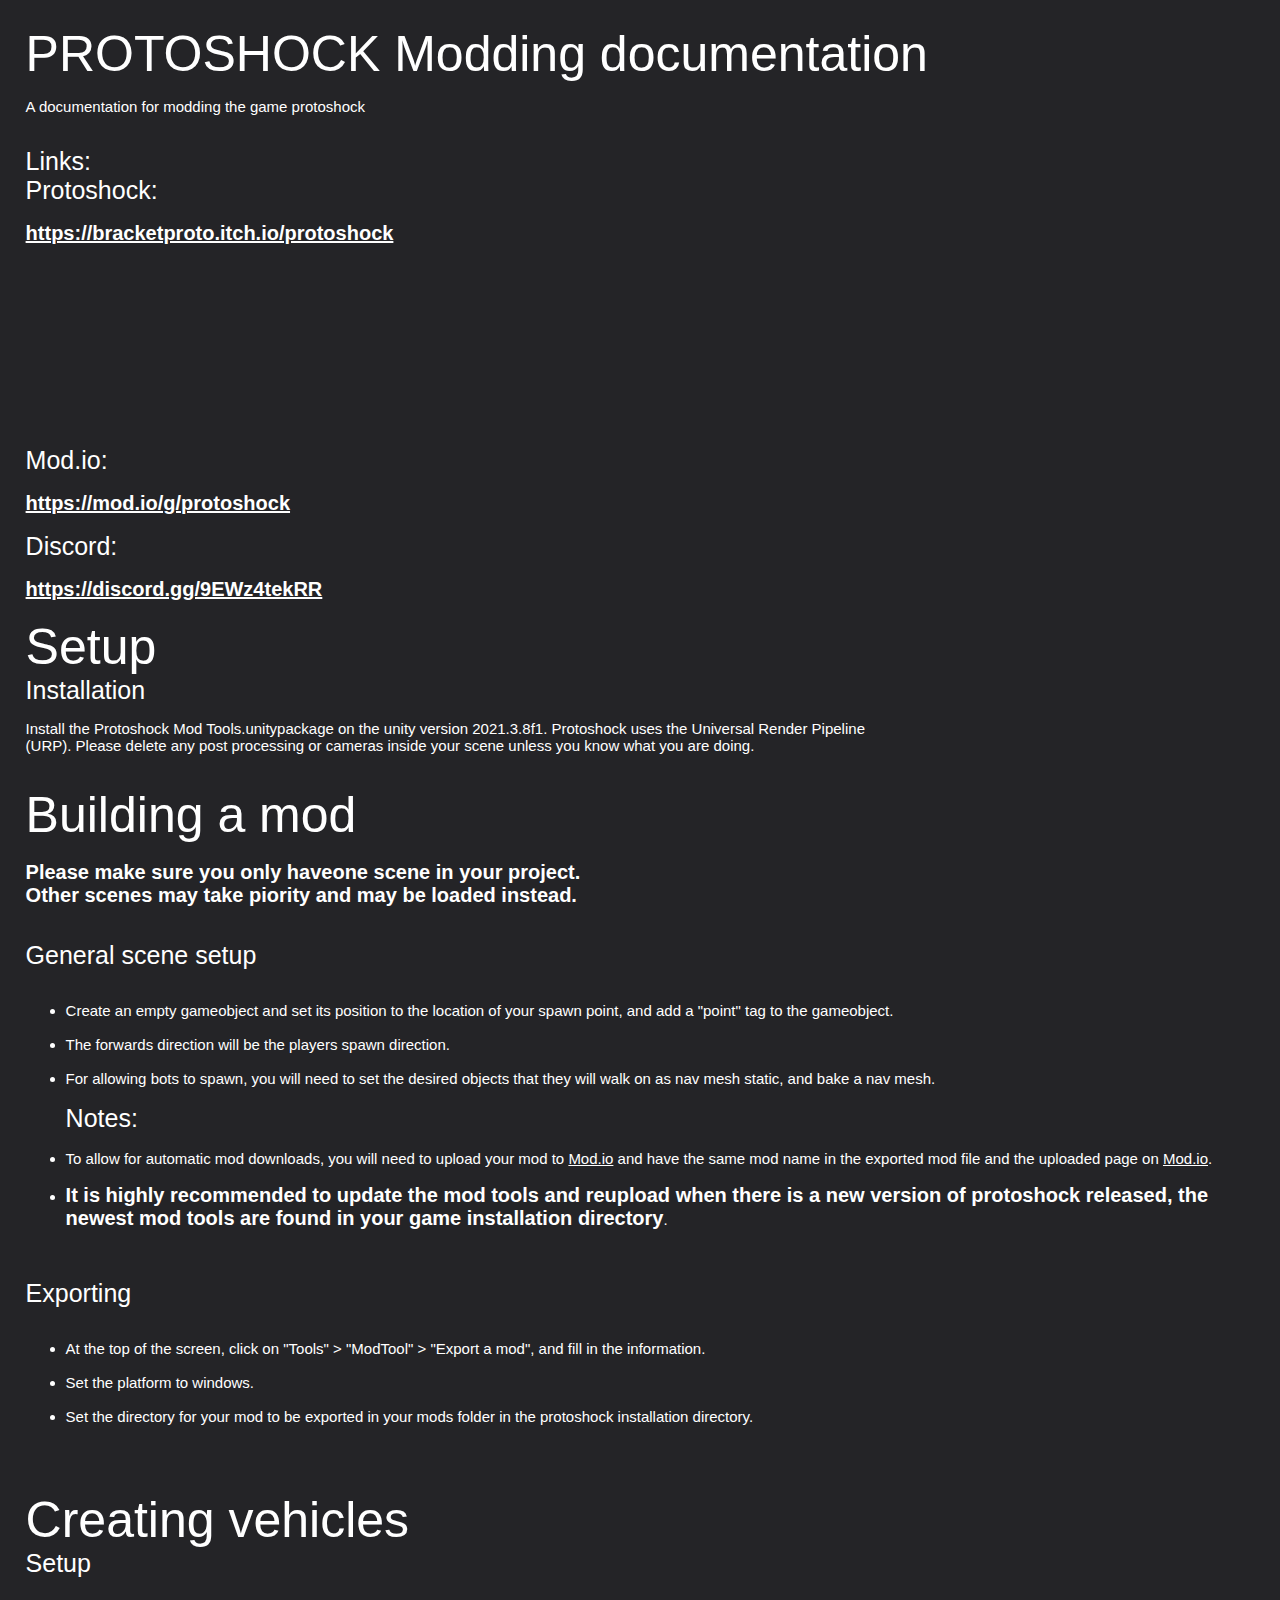
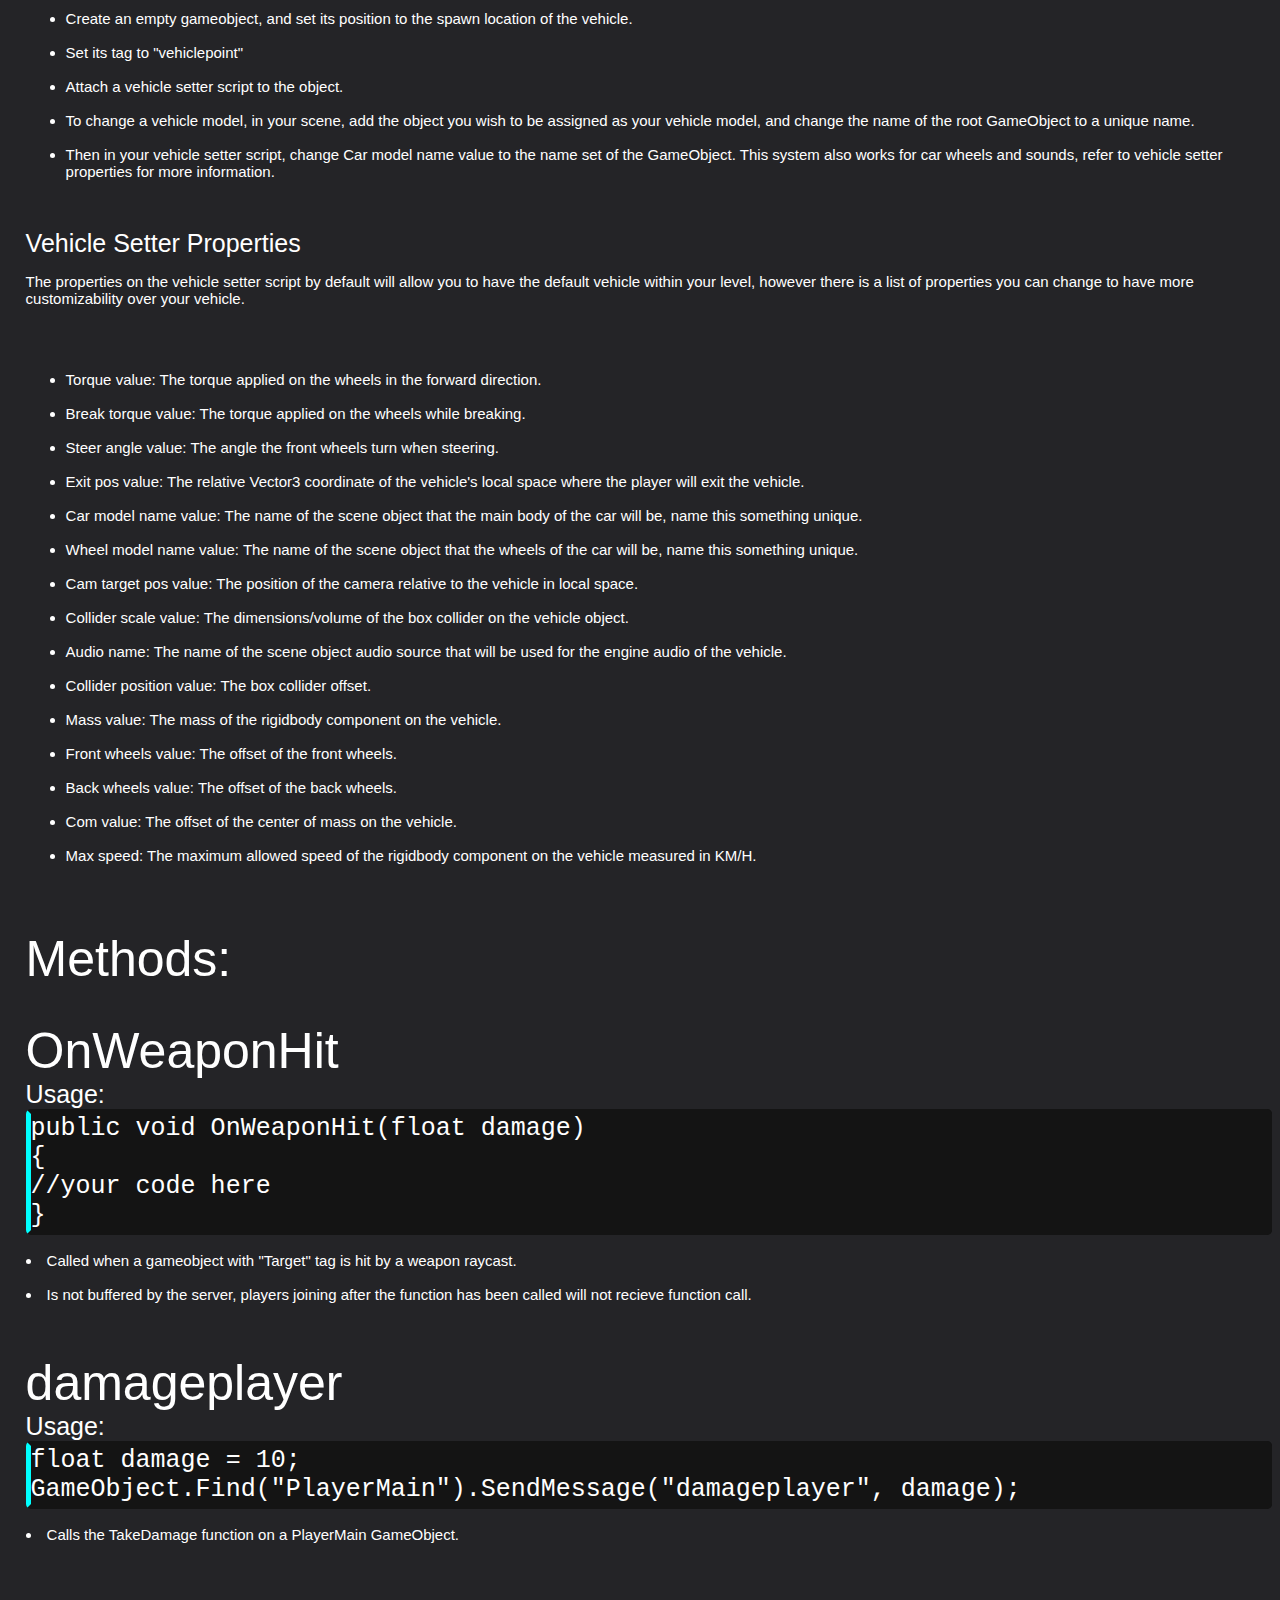
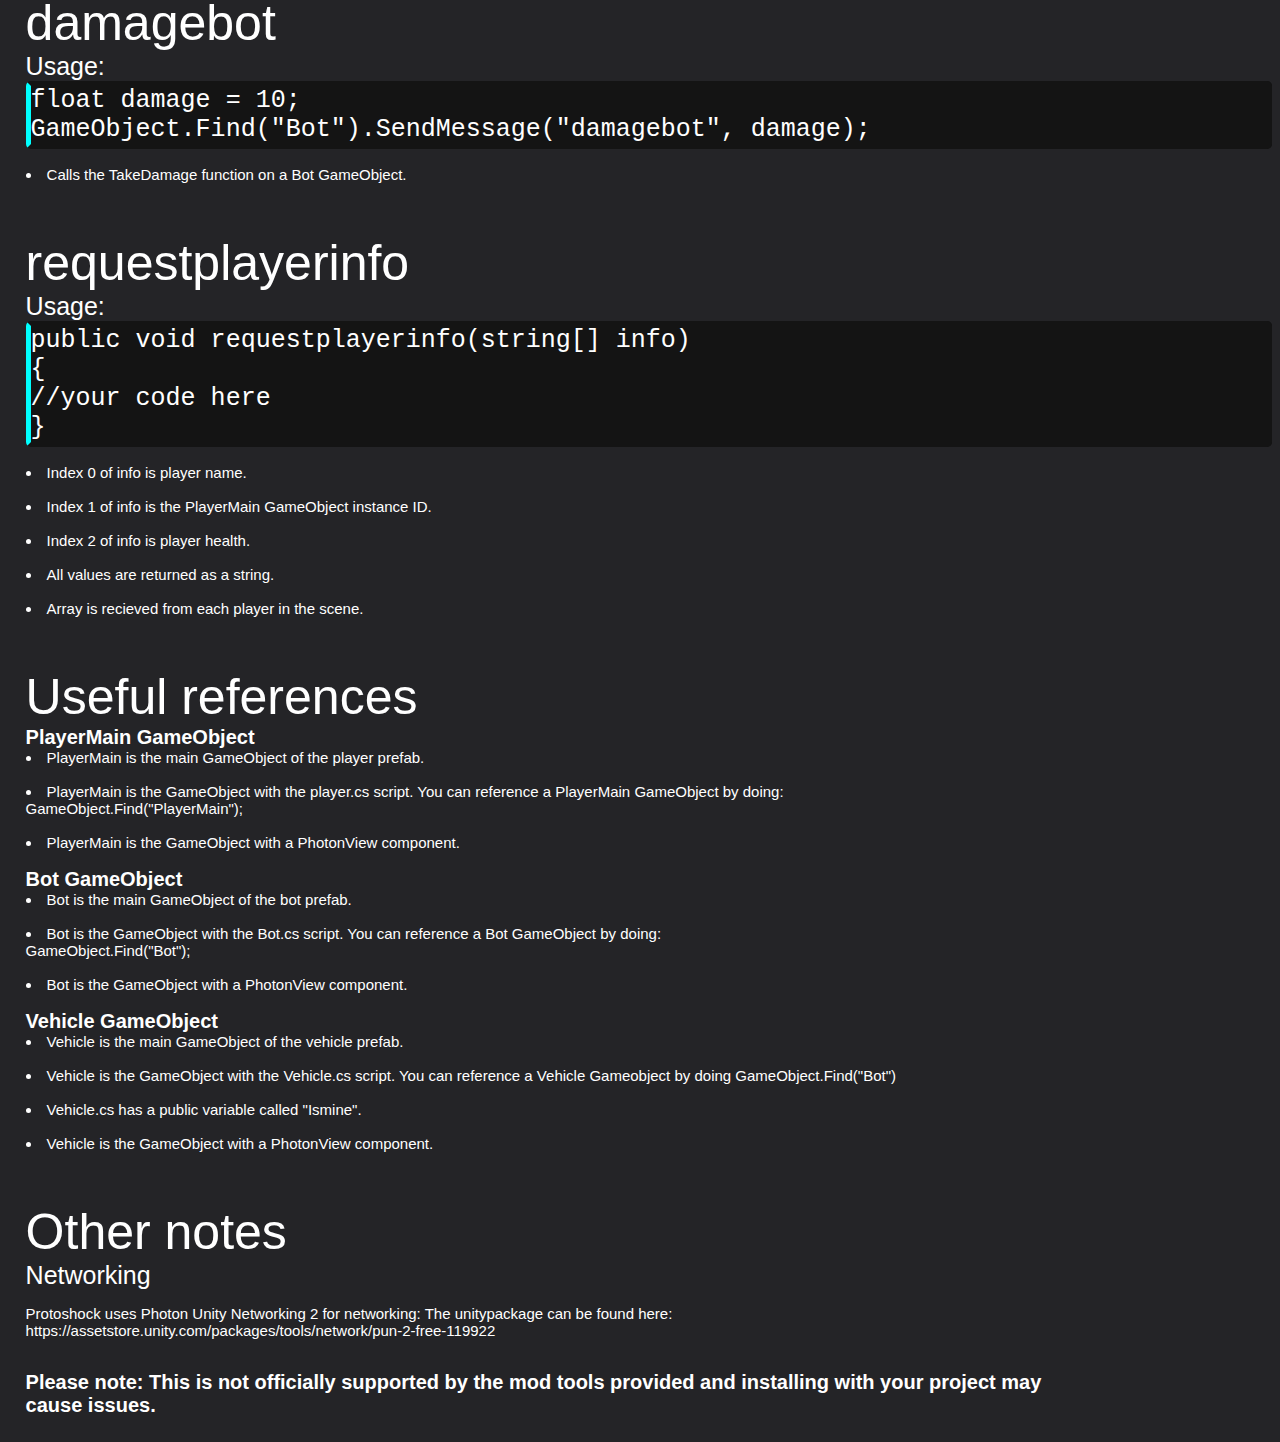
==== docs/index.html @ 148b3b41 "e" ====
<html>
    <head>
        <style>
            body{
                font-family: Arial, Helvetica, sans-serif;
                margin-left: 2%;
                font-size: 15px;
                background-color: rgb(36, 36, 39);
                color: rgb(255, 255, 255);
                white-space: pre-line;
            }
            titletext{
                font-size: 50px;
                font-style: bold;
            }
            subtitletext{
                font-size: 25px;
                font-style: bold;
            }
            .codediv{
                font-family: Consolas, Menlo, Monaco, monospace;
                font-size: 25px;
                background-color: rgb(20, 20, 20);
                white-space: pre-line;
                border: 5px solid rgb(20, 20, 20);;
                border-left: 5px solid cyan;
                border-radius: 5px;
                color: white;
            }
            b{
                font-size: 20;
            }
            a{
                color: white;
            }
        </style>
    </head>
    <body>
        <titletext>PROTOSHOCK Modding documentation</titletext>
        <p>A documentation for modding the game protoshock</p>
        <subtitletext>Links:</subtitletext>
        <subtitletext>Protoshock:</subtitletext>

        <b><a href="https://bracketproto.itch.io/protoshock">https://bracketproto.itch.io/protoshock</a></b>

        <iframe frameborder="0" src="https://itch.io/embed/1668257?dark=true" width="552" height="167"><a href="https://bracketproto.itch.io/protoshock">Protoshock by BracketProto</a></iframe>

        <subtitletext>Mod.io:</subtitletext>

        <b><a href="https://mod.io/g/protoshock">https://mod.io/g/protoshock</a></b>

        <subtitletext>Discord: </subtitletext>

        <b><a href="https://discord.gg/9EWz4tekRR">https://discord.gg/9EWz4tekRR</a></b>

        <titletext>Setup</titletext>
        <subtitletext>Installation</subtitletext>
        <p>Install the Protoshock Mod Tools.unitypackage on the unity version 2021.3.8f1. Protoshock uses the Universal Render Pipeline
            (URP). Please delete any post processing or cameras inside your scene unless you know what you are doing.</p>
        <titletext>Building a mod</titletext>

        <b>Please make sure you only haveone scene in your project.
            Other scenes may take piority and may be loaded instead.
        </b>
        
        <subtitletext>General scene setup</subtitletext>
        <ul>
            <li>Create an empty gameobject and set its position to the location of your spawn point, and add a "point" tag to the gameobject.</li>
            <li>The forwards direction will be the players spawn direction.</li>
            <li>For allowing bots to spawn, you will need to set the desired objects that they will walk on as nav mesh static, and bake a nav mesh.</li>
            <subtitletext>Notes:</subtitletext>

            <li>To allow for automatic mod downloads, you will need to upload your mod to <a href="https://mod.io/g/protoshock">Mod.io</a> and have the same mod name in the exported mod file and the uploaded page on  <a href="https://mod.io/g/protoshock">Mod.io</a>.</li>
            <li><b>It is highly recommended to update the mod tools and reupload when there is a new version of protoshock released, the newest mod tools are found in your game installation directory</b>.</li>
        </ul>
        <subtitletext>Exporting</subtitletext>
        <ul>
            <li>At the top of the screen, click on "Tools" > "ModTool" > "Export a mod", and fill in the information.</li>
            <li>Set the platform to windows.</li>
            <li>Set the directory for your mod to be exported in your mods folder in the protoshock installation directory.</li>
        </ul>

        <titletext>Creating vehicles</titletext>
        <subtitletext>Setup</subtitletext>
        <ul>
            <li>Create an empty gameobject, and set its position to the spawn location of the vehicle.</li>
            <li>Set its tag to "vehiclepoint"</li>
            <li>Attach a vehicle setter script to the object.</li>
            <li>To change a vehicle model, in your scene, add the object you wish to be assigned as your vehicle model, and change the name of the root GameObject to a unique name.</li>
            <li>Then in your vehicle setter script, change Car model name value to the name set of the GameObject. This system also works for car wheels and sounds, refer to vehicle setter properties for more information.</li>
        </ul>
        <subtitletext>Vehicle Setter Properties</subtitletext>
        <p>The properties on the vehicle setter script by default will allow you to have the default vehicle within your level, however there is a list of properties you can change to have more customizability over your vehicle.</p>
        <ul>
            <li>Torque value: The torque applied on the wheels in the forward direction.</li>
            <li>Break torque value: The torque applied on the wheels while breaking.</li>
            <li>Steer angle value: The angle the front wheels turn when steering.</li>
            <li>Exit pos value: The relative Vector3 coordinate of the vehicle's local space where the player will exit the vehicle.</li>
            <li>Car model name value: The name of the scene object that the main body of the car will be, name this something unique.</li>
            <li>Wheel model name value: The name of the scene object that the wheels of the car will be, name this something unique.</li>
            <li>Cam target pos value: The position of the camera relative to the vehicle in local space.</li>
            <li>Collider scale value: The dimensions/volume of the box collider on the vehicle object.</li>
            <li>Audio name: The name of the scene object audio source that will be used for the engine audio of the vehicle.</li>
            <li>Collider position value: The box collider offset.</li>
            <li>Mass value: The mass of the rigidbody component on the vehicle.</li>
            <li>Front wheels value: The offset of the front wheels.</li>
            <li>Back wheels value: The offset of the back wheels.</li>
            <li>Com value: The offset of the center of mass on the vehicle.</li>
            <li>Max speed: The maximum allowed speed of the rigidbody component on the vehicle measured in KM/H.</li>
        </ul>

        <titletext>Methods: </titletext>


        <titletext>OnWeaponHit</titletext>
        <subtitletext>Usage:</subtitletext>
        <div class="codediv">public void OnWeaponHit(float damage)
            {
            //your code here
            }            
        </div>
        <li>Called when a gameobject with "Target" tag is hit by a weapon raycast.</li>
        <li>Is not buffered by the server, players joining after the function has been called will not recieve function call.</li>
        <br>
        <titletext>damageplayer</titletext>
        <subtitletext>Usage:</subtitletext>
        <div class="codediv">float damage = 10;
            GameObject.Find("PlayerMain").SendMessage("damageplayer", damage);    
        </div>
        <li>Calls the TakeDamage function on a PlayerMain GameObject.</li>
        <br>
        <titletext>damagebot</titletext>
        <subtitletext>Usage:</subtitletext>
        <div class="codediv">float damage = 10;
            GameObject.Find("Bot").SendMessage("damagebot", damage);    
        </div>
        <li>Calls the TakeDamage function on a Bot GameObject.</li>
        <br>
        <titletext>requestplayerinfo</titletext>
        <subtitletext>Usage:</subtitletext>
        <div class="codediv">public void requestplayerinfo(string[] info)
            {
            //your code here
            }
        </div>
        <li>Index 0 of info is player name.</li>
        <li>Index 1 of info is the PlayerMain GameObject instance ID.</li>
        <li>Index 2 of info is player health.</li>
        <li>All values are returned as a string.</li>
        <li>Array is recieved from each player in the scene.</li>
        <br>
        <titletext>Useful references</titletext>
        <b>PlayerMain GameObject</b>
        <li>PlayerMain is the main GameObject of the player prefab.</li>
        <li>PlayerMain is the GameObject with the player.cs script. You can reference a PlayerMain GameObject by doing:
        GameObject.Find("PlayerMain");</li>
        <li>PlayerMain is the GameObject with a PhotonView component.</li>
        <b>Bot GameObject</b>
        <li>Bot is the main GameObject of the bot prefab.</li>
        <li>Bot is the GameObject with the Bot.cs script. You can reference a Bot GameObject by doing:
        GameObject.Find("Bot");</li>
        <li>Bot is the GameObject with a PhotonView component.</li>
        <b>Vehicle GameObject</b>
        <li>Vehicle is the main GameObject of the vehicle prefab.</li>
        <li>Vehicle is the GameObject with the Vehicle.cs script. You can reference a Vehicle Gameobject by doing GameObject.Find("Bot")</li>
        <li>Vehicle.cs has a public variable called "Ismine".</li>
        <li>Vehicle is the GameObject with a PhotonView component.</li>
        <br>
        <titletext>Other notes</titletext>
        <subtitletext>Networking</subtitletext>
        <p>Protoshock uses Photon Unity Networking 2 for networking: The unitypackage can be found here:
            https://assetstore.unity.com/packages/tools/network/pun-2-free-119922</p>
        <b>Please note: This is not officially supported by the mod tools provided and installing with your project may
            cause issues.</b>
    </body>
</html>
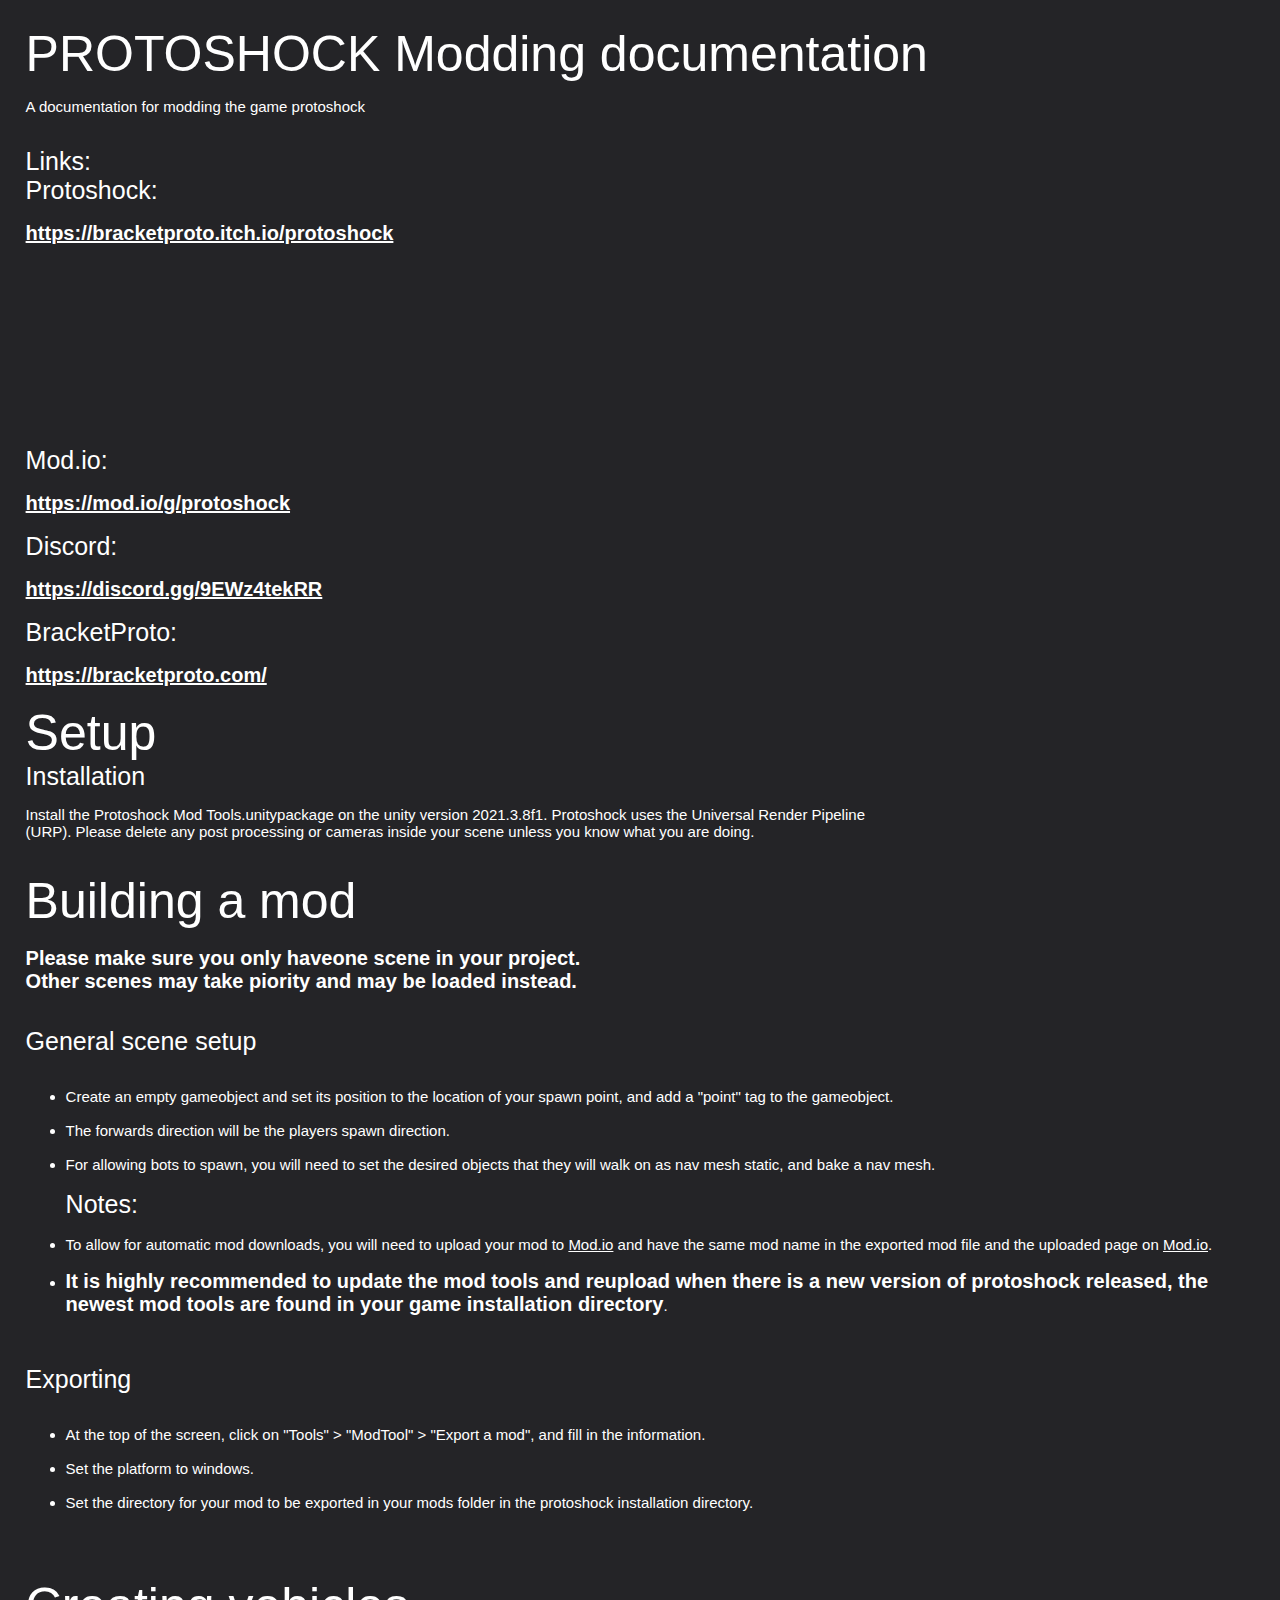
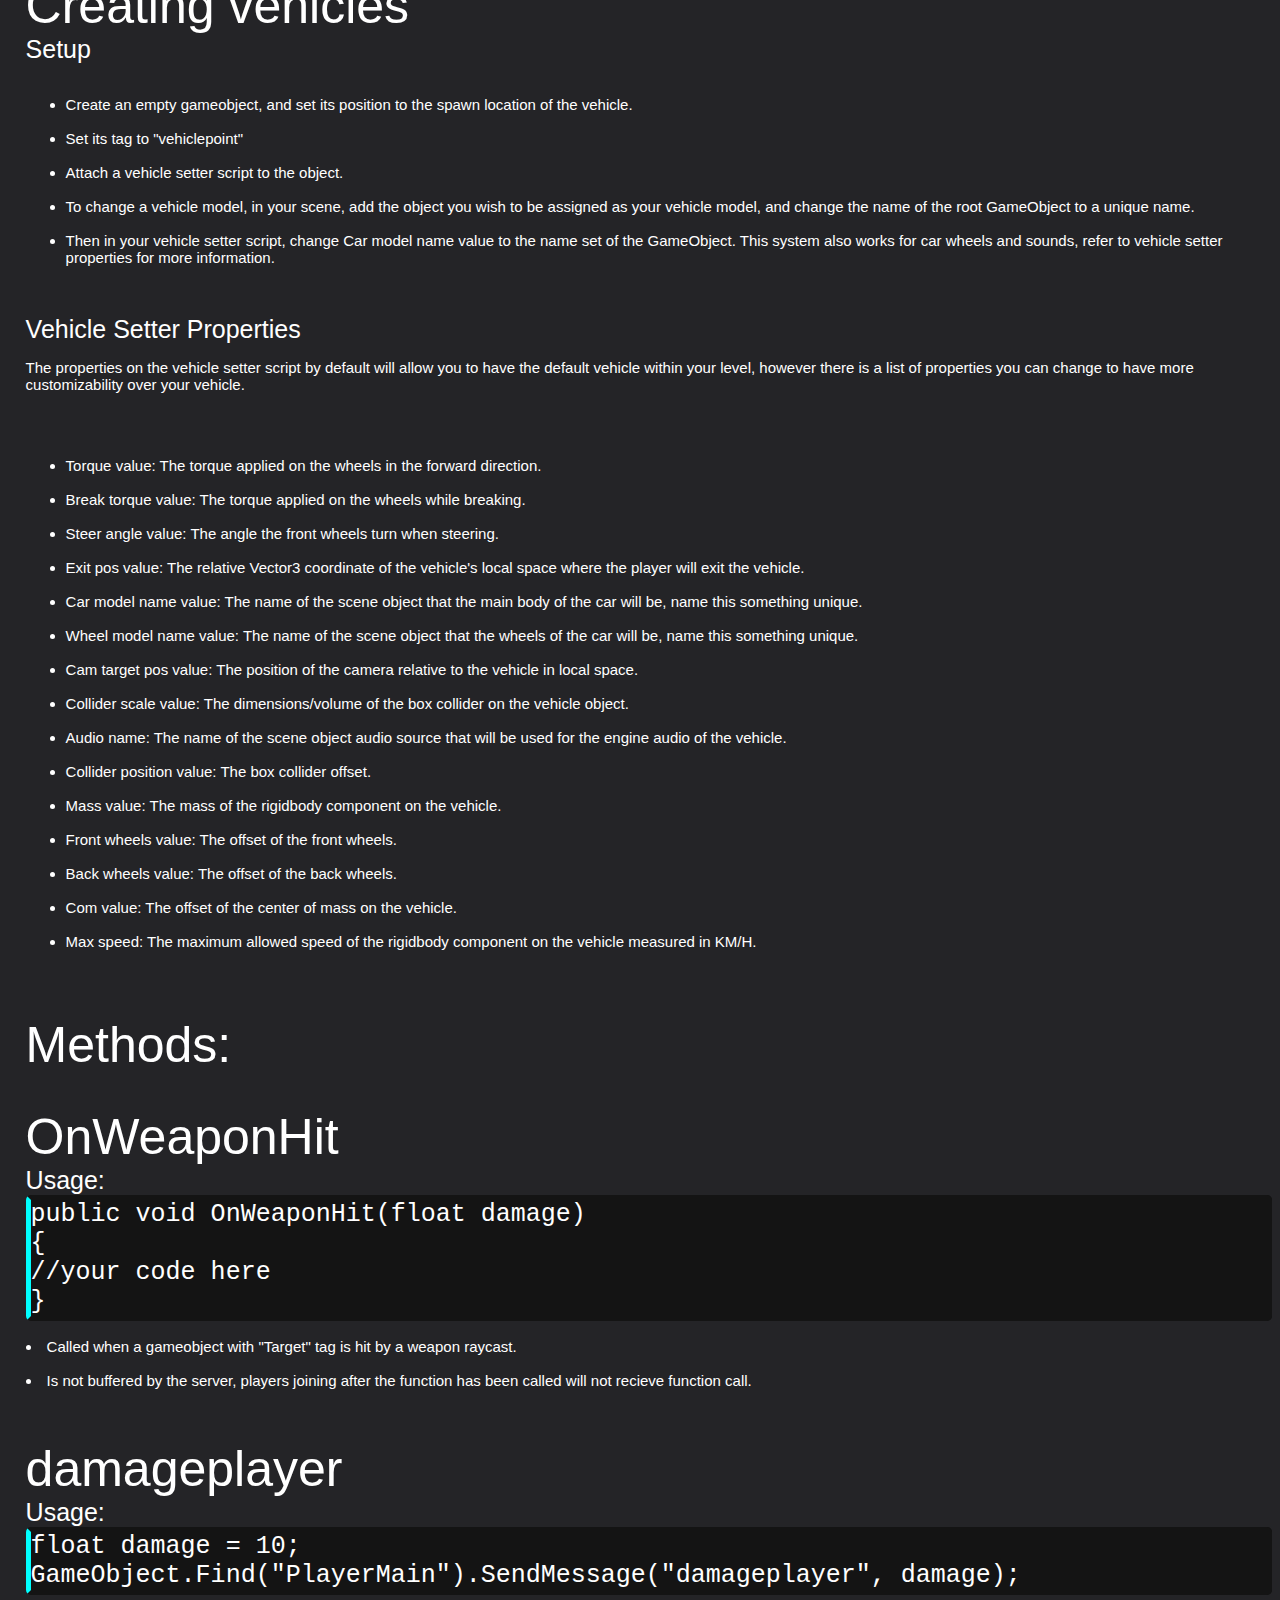
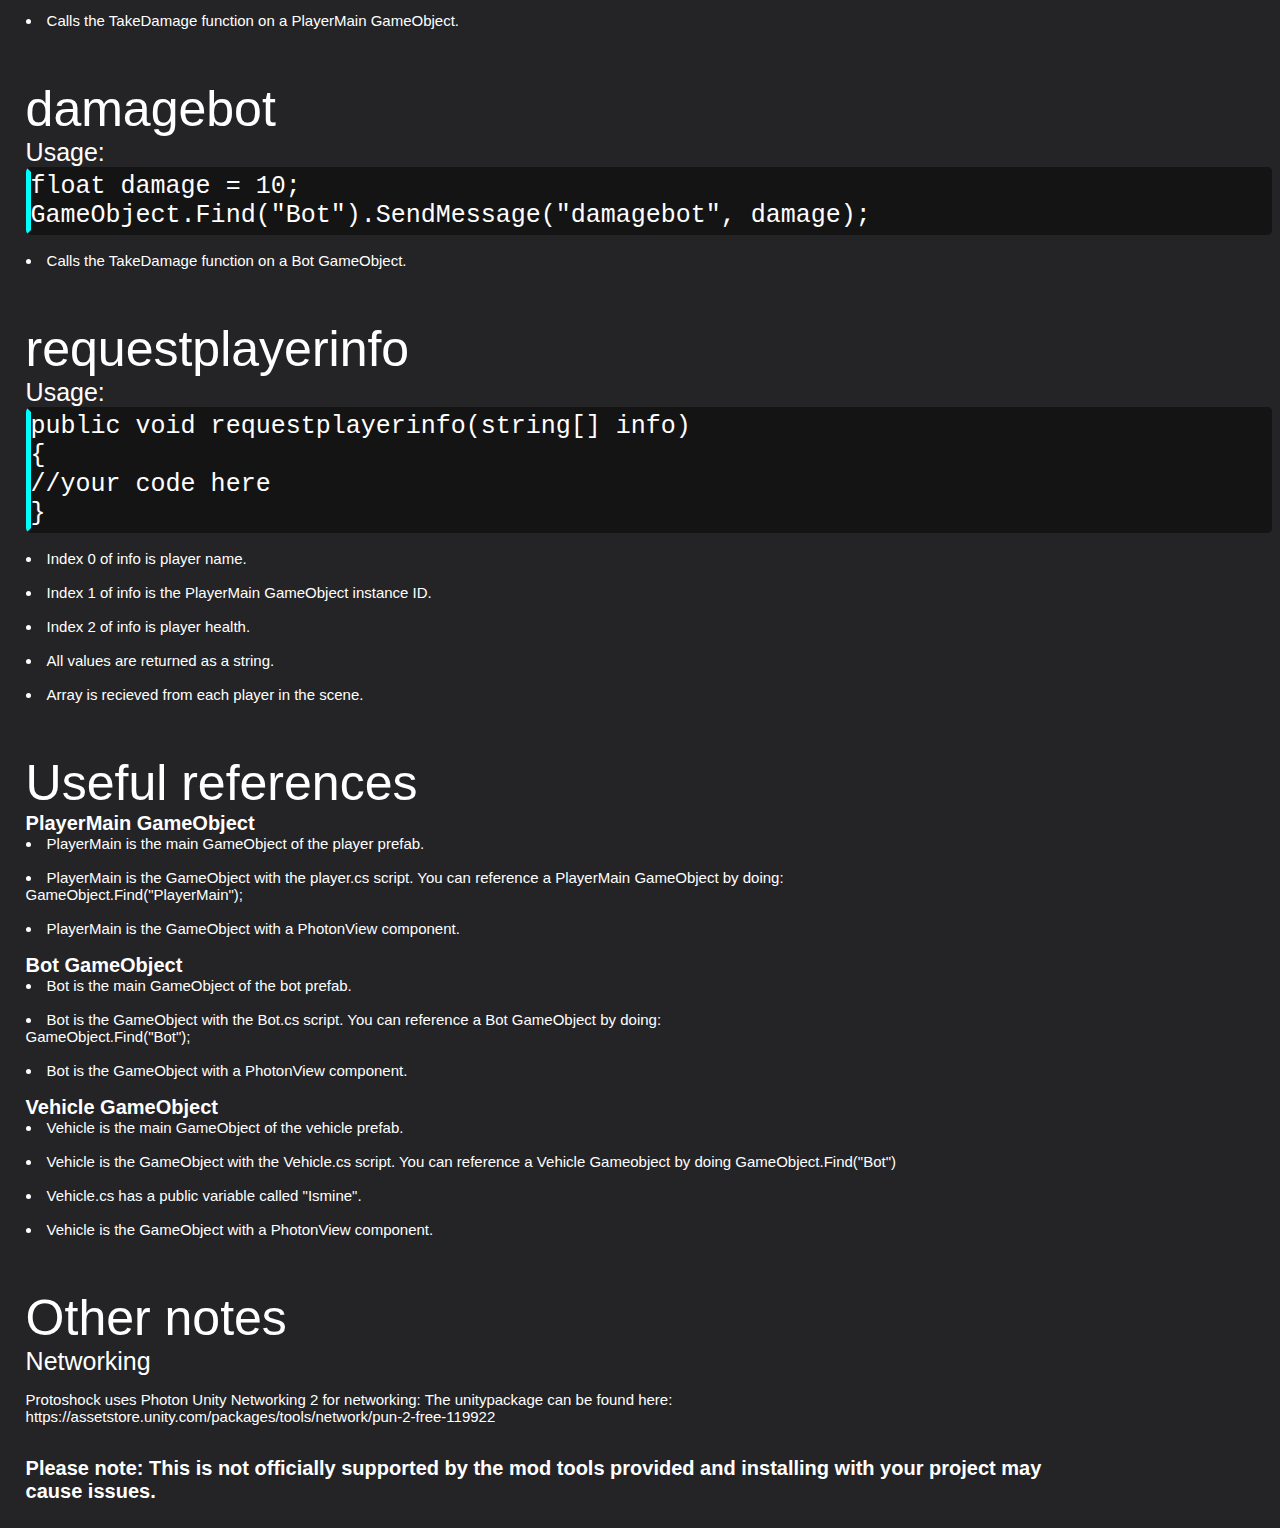
==== commit 3b947533: "e" ====
--- a/docs/index.html
+++ b/docs/index.html
@@ -34,6 +34,12 @@
                 color: white;
             }
         </style>
+        <title>Protoshock modding documentation</title>
+        <meta content="Protoshock modding documentation" property="og:title" />
+        <meta content="Protoshock modding documentation and information" property="og:description" />
+        <meta content="https://protoshock.github.io/docs/" property="og:url" />
+        <meta content="https://protoshock.github.io/docs/ProtoshockLogo.png" property="og:image" />
+        <meta content="#00FFFF" data-react-helmet="true" name="theme-color" />
     </head>
     <body>
         <titletext>PROTOSHOCK Modding documentation</titletext>
@@ -52,6 +58,10 @@
         <subtitletext>Discord: </subtitletext>
 
         <b><a href="https://discord.gg/9EWz4tekRR">https://discord.gg/9EWz4tekRR</a></b>
+
+        <subtitletext>BracketProto: </subtitletext>
+
+        <b><a href="https://bracketproto.com/">https://bracketproto.com/</a></b>
 
         <titletext>Setup</titletext>
         <subtitletext>Installation</subtitletext>
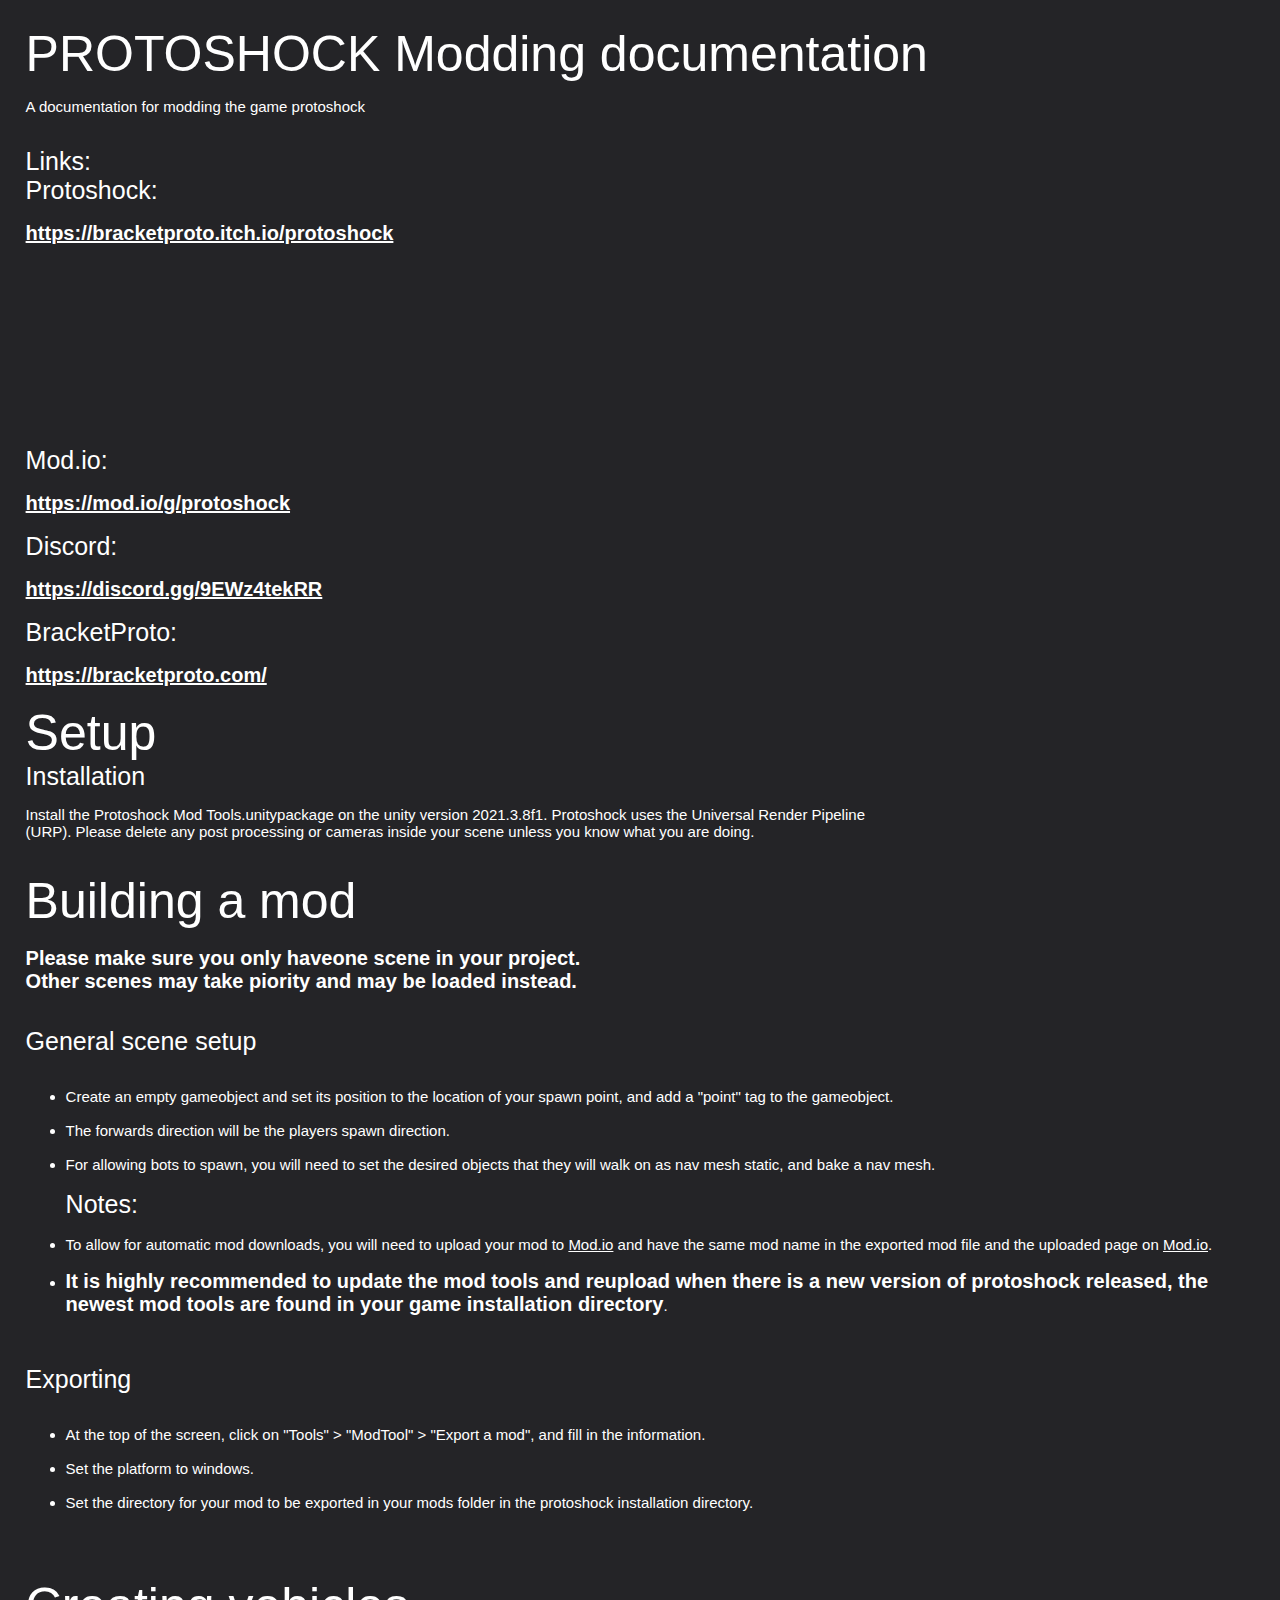
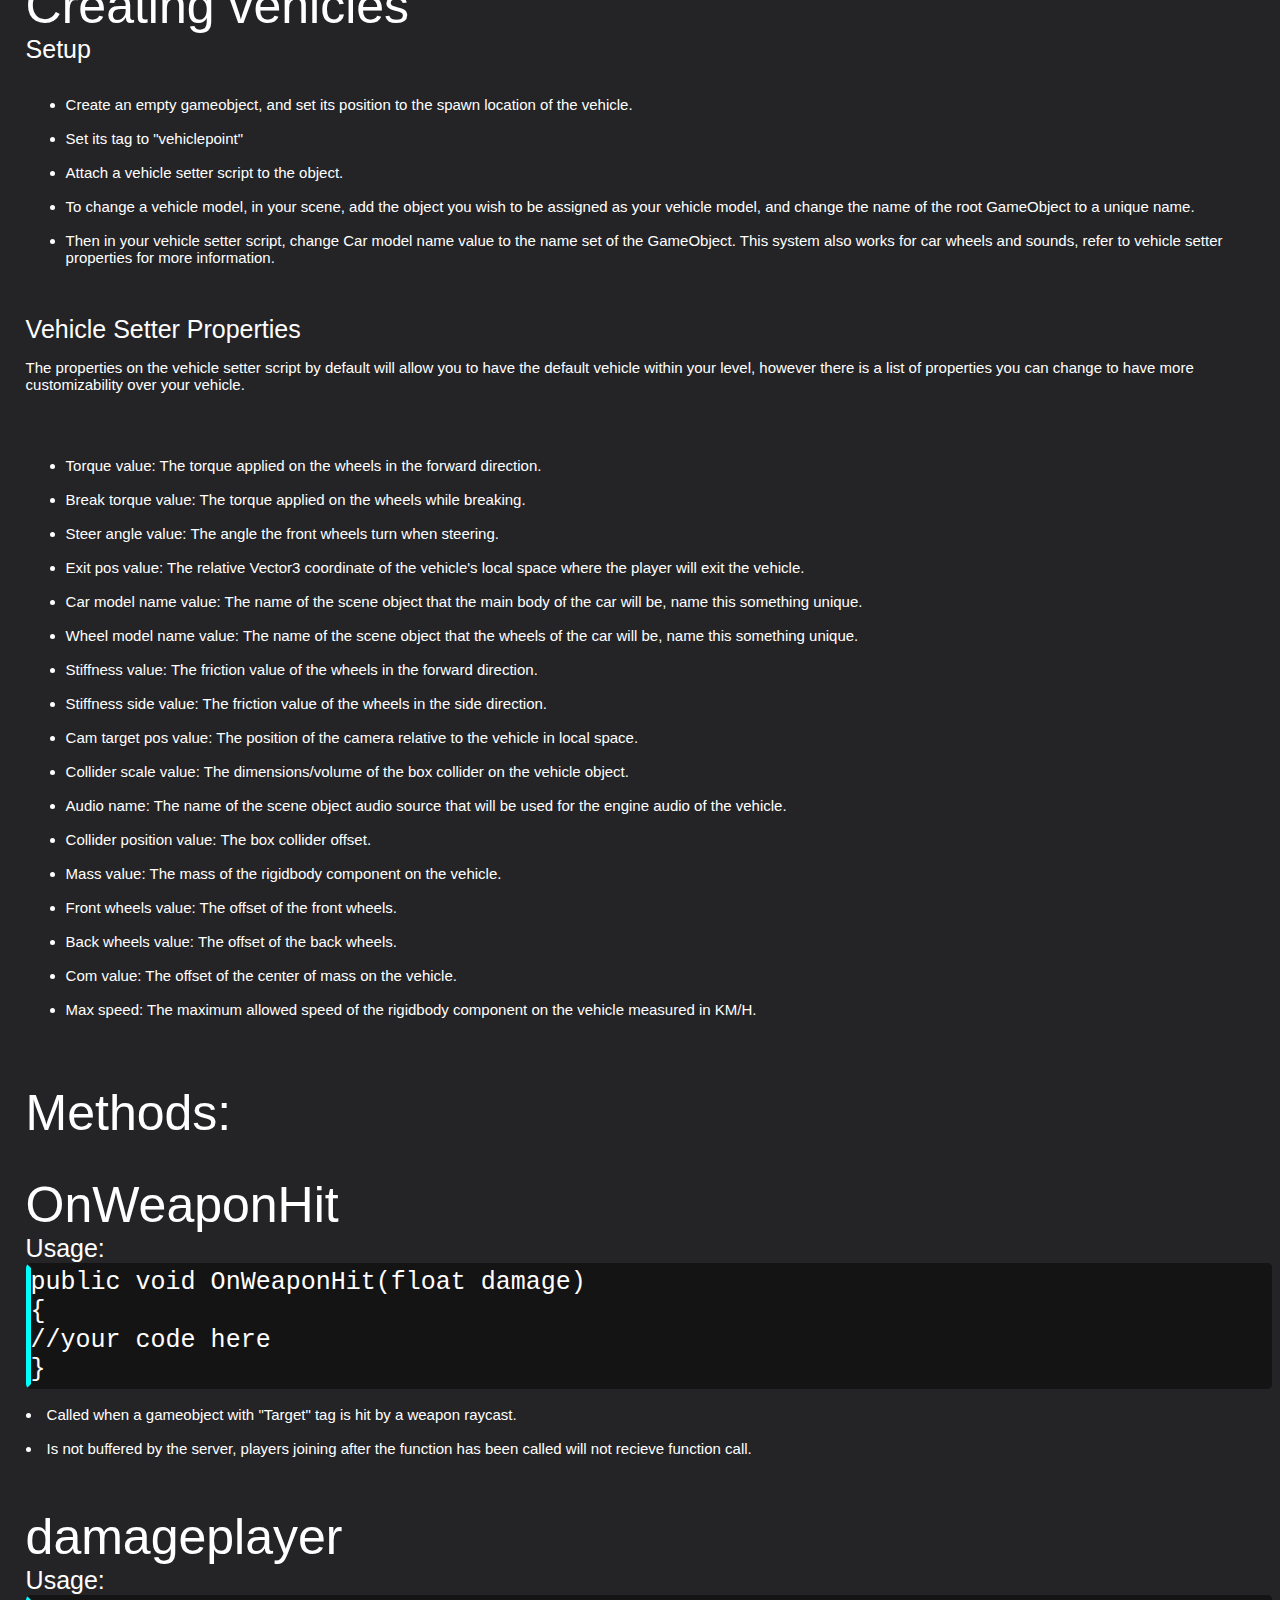
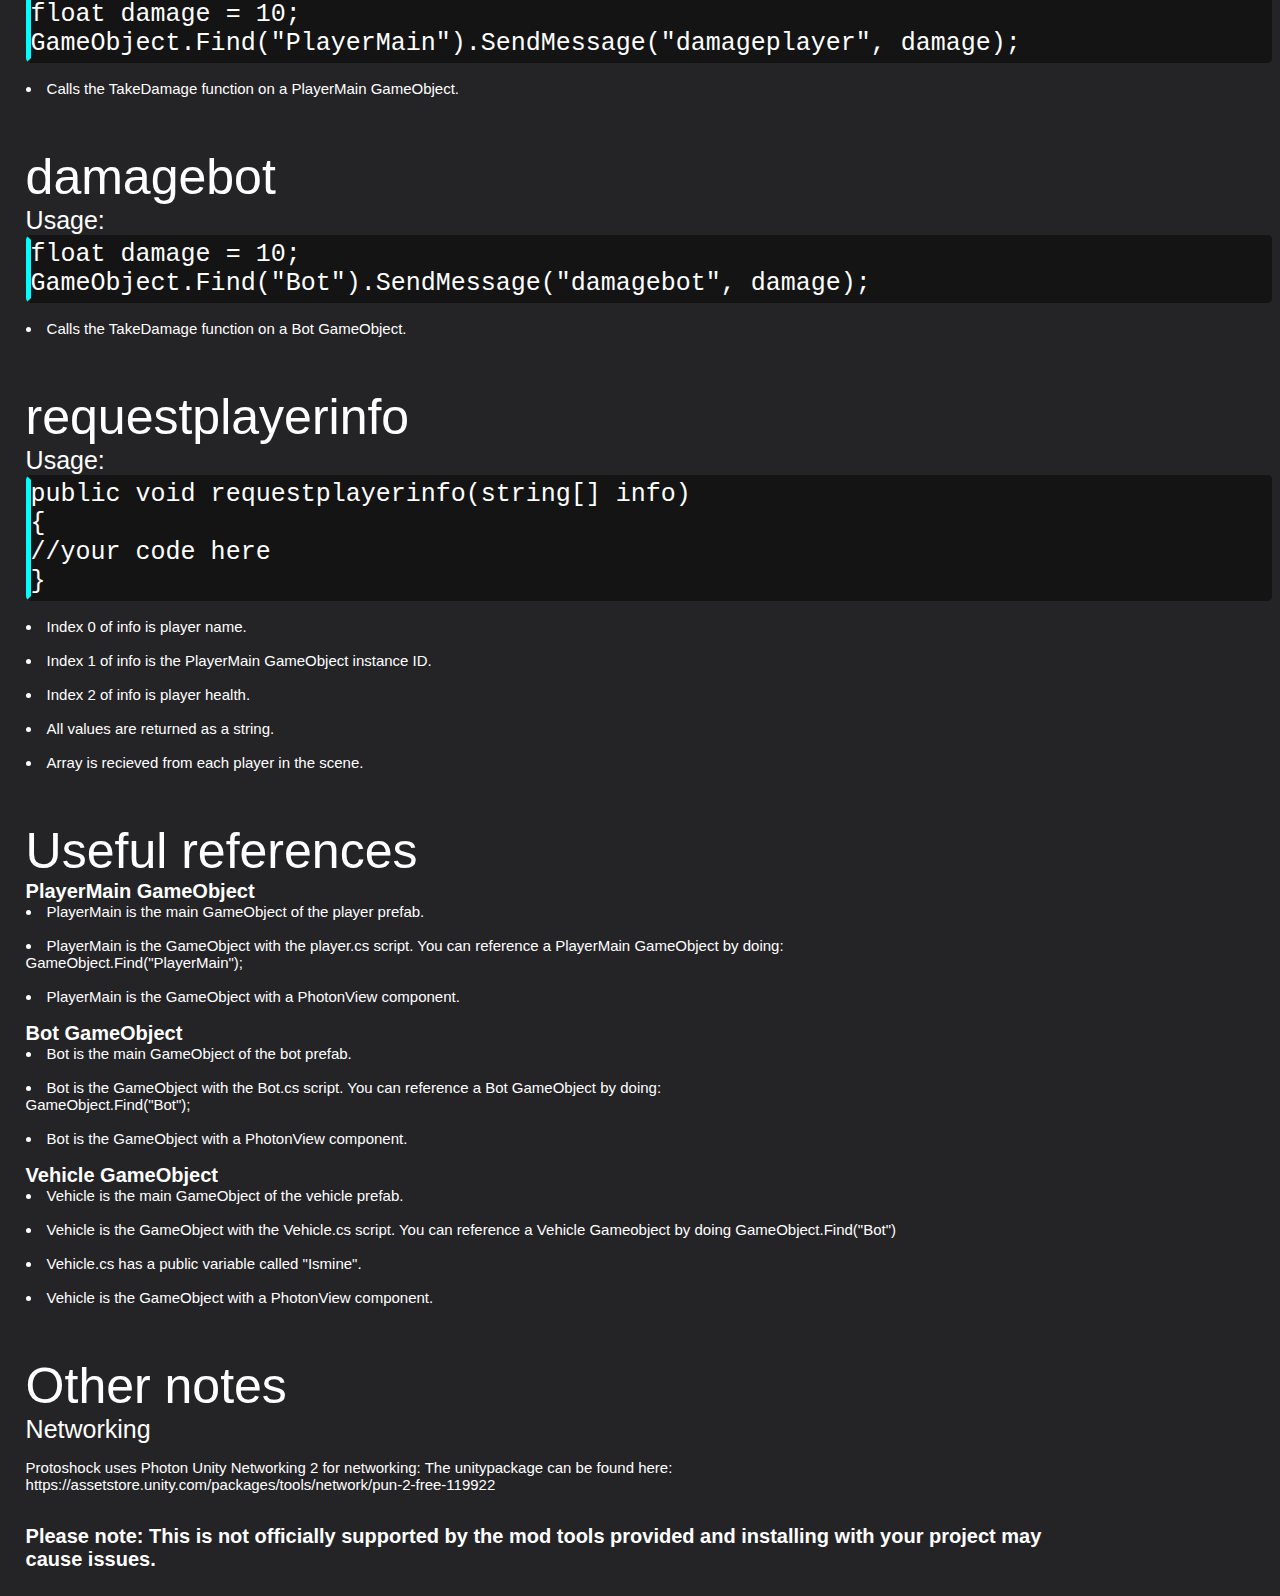
==== commit 28988dab: "e" ====
--- a/docs/index.html
+++ b/docs/index.html
@@ -40,7 +40,9 @@
         <meta content="https://protoshock.github.io/docs/" property="og:url" />
         <meta content="https://protoshock.github.io/docs/ProtoshockLogo.png" property="og:image" />
         <meta content="#00FFFF" data-react-helmet="true" name="theme-color" />
+        <meta name="twitter:card" content="summary_large_image">
     </head>
+        
     <body>
         <titletext>PROTOSHOCK Modding documentation</titletext>
         <p>A documentation for modding the game protoshock</p>
@@ -108,6 +110,8 @@
             <li>Exit pos value: The relative Vector3 coordinate of the vehicle's local space where the player will exit the vehicle.</li>
             <li>Car model name value: The name of the scene object that the main body of the car will be, name this something unique.</li>
             <li>Wheel model name value: The name of the scene object that the wheels of the car will be, name this something unique.</li>
+            <li>Stiffness value: The friction value of the wheels in the forward direction.</li>
+            <li>Stiffness side value: The friction value of the wheels in the side direction.</li>
             <li>Cam target pos value: The position of the camera relative to the vehicle in local space.</li>
             <li>Collider scale value: The dimensions/volume of the box collider on the vehicle object.</li>
             <li>Audio name: The name of the scene object audio source that will be used for the engine audio of the vehicle.</li>
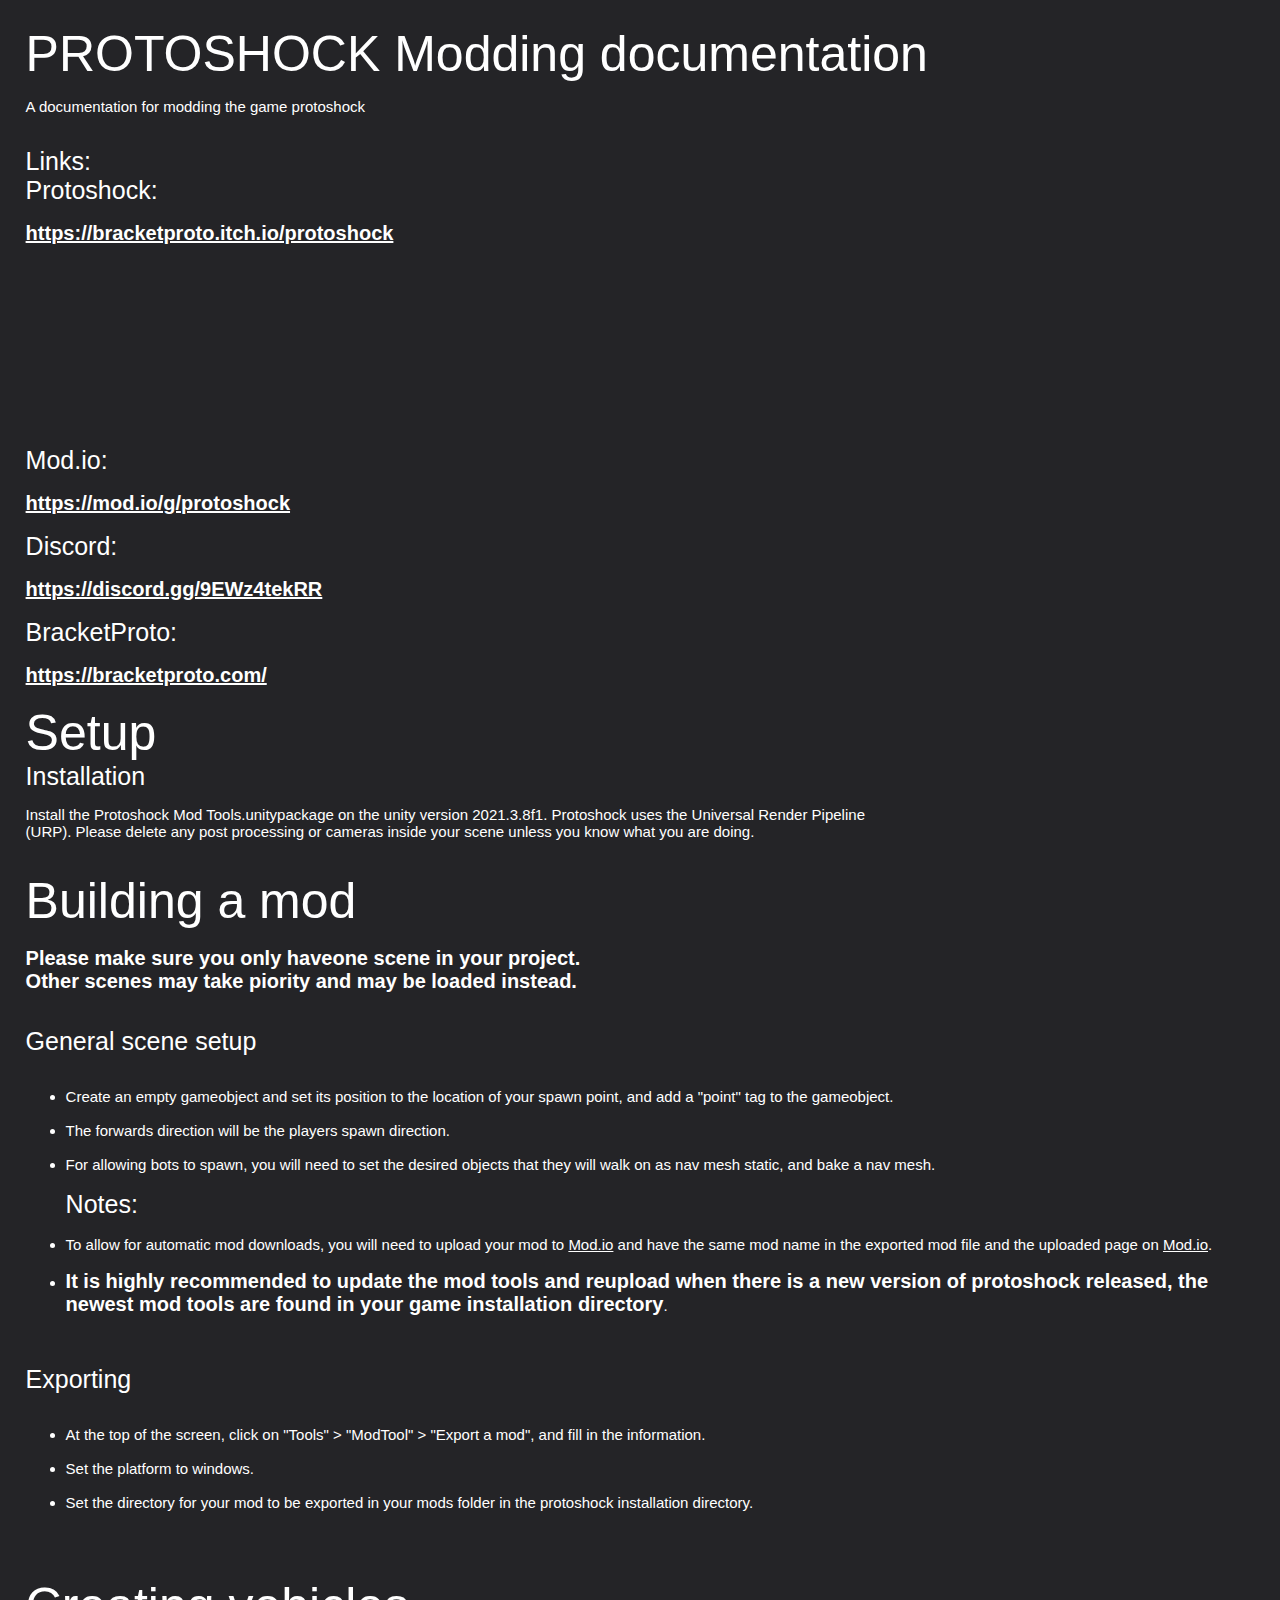
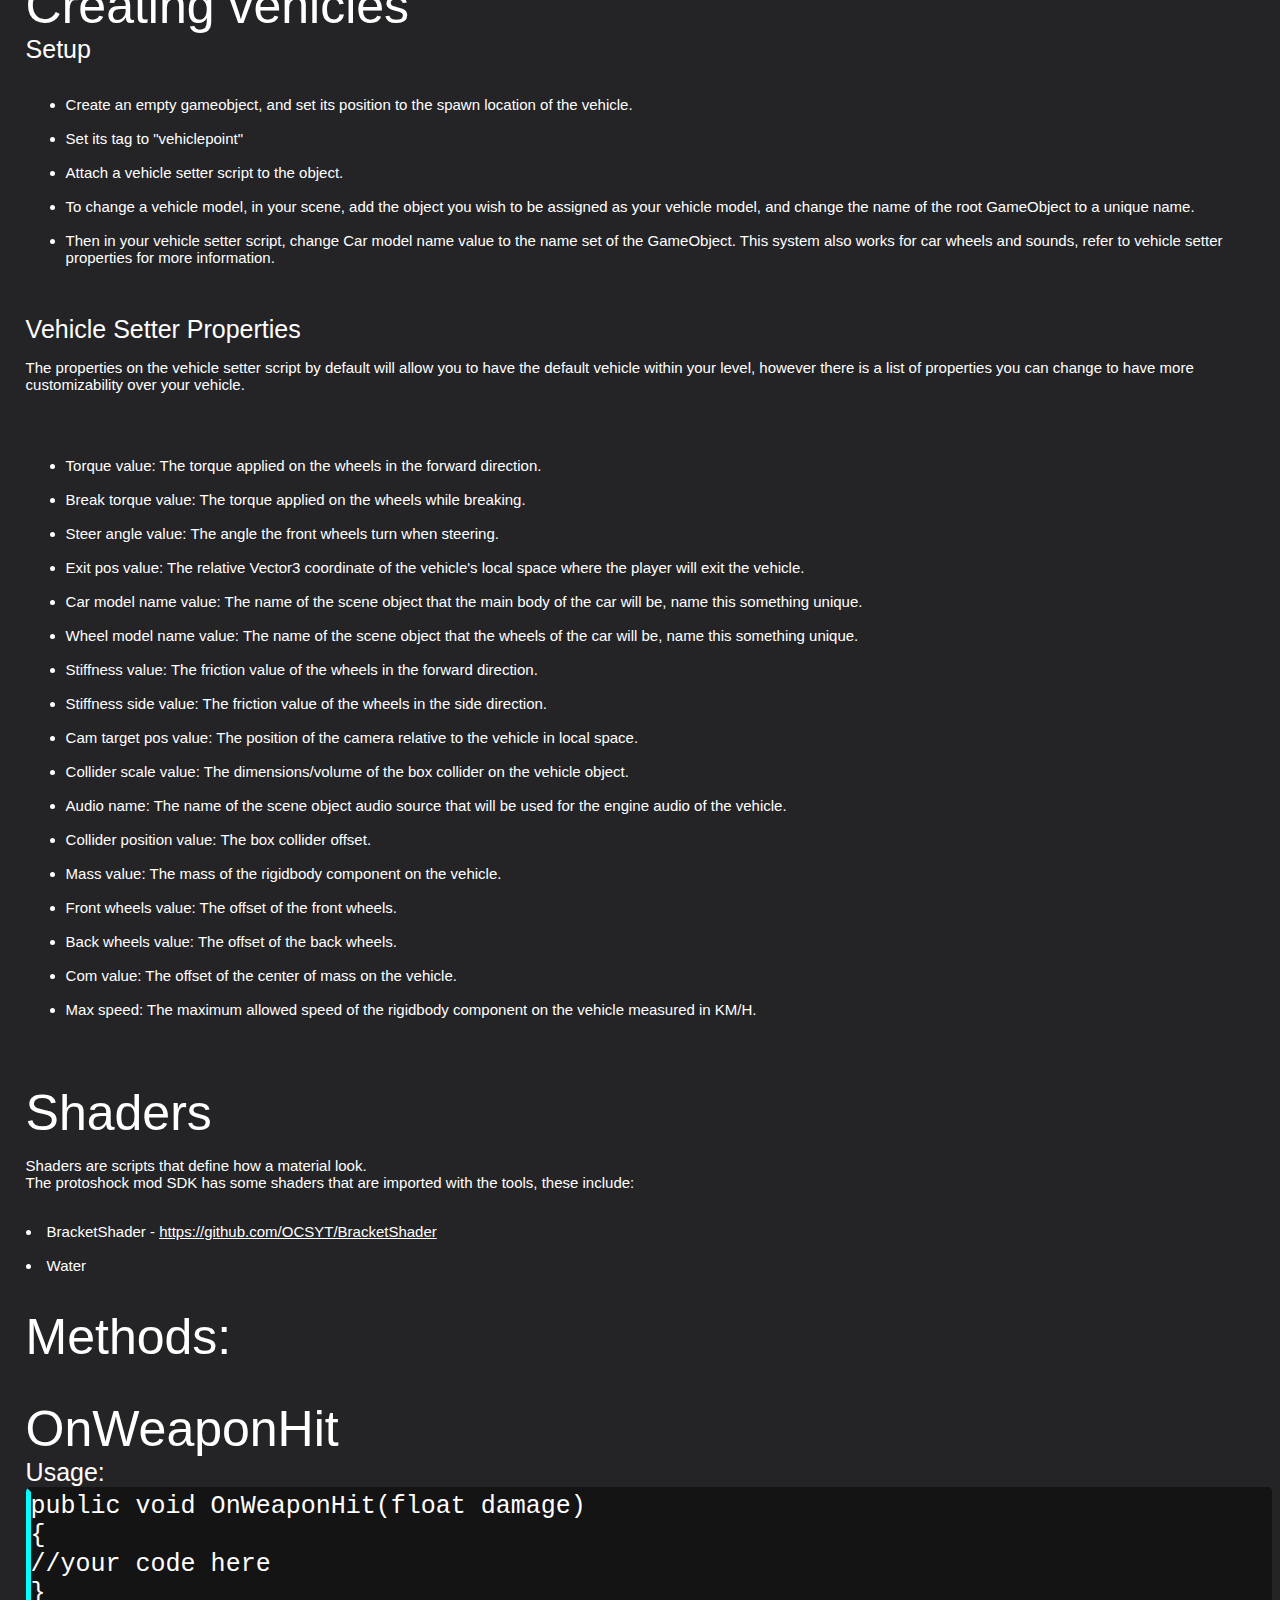
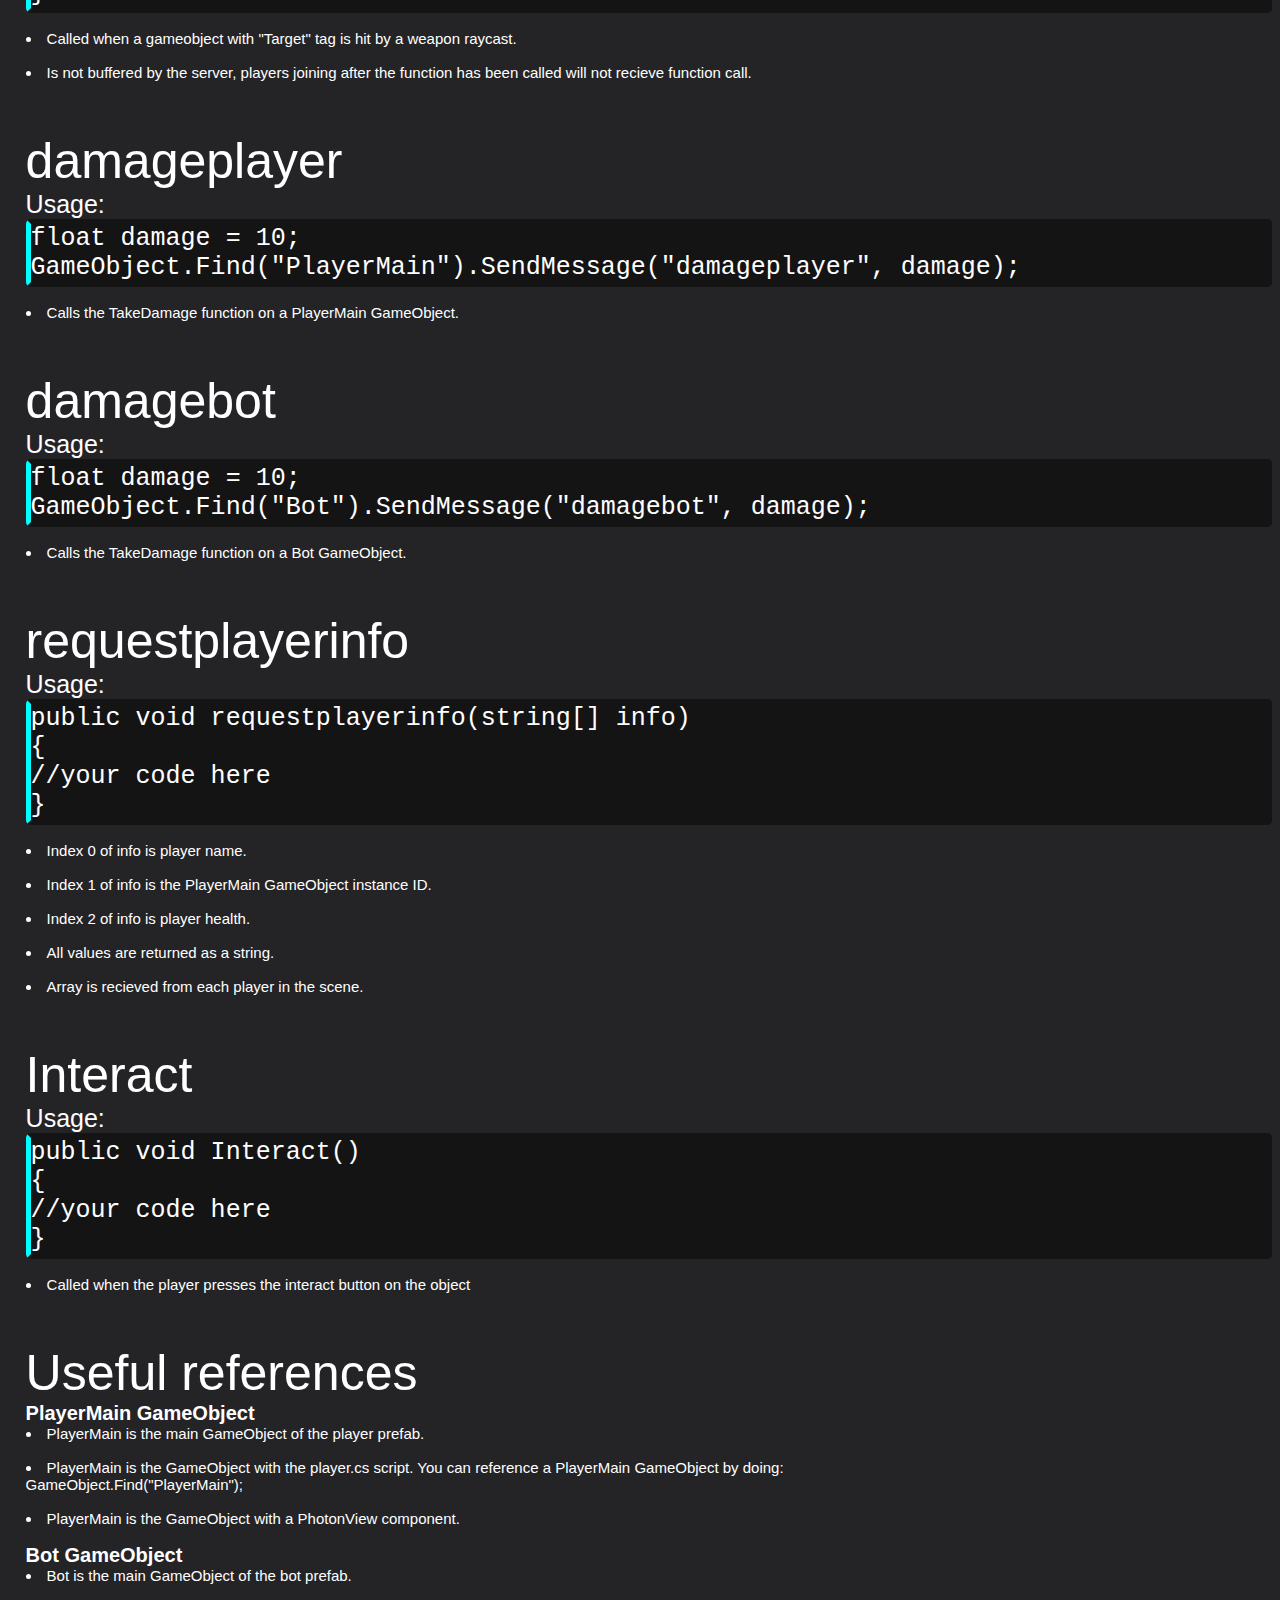
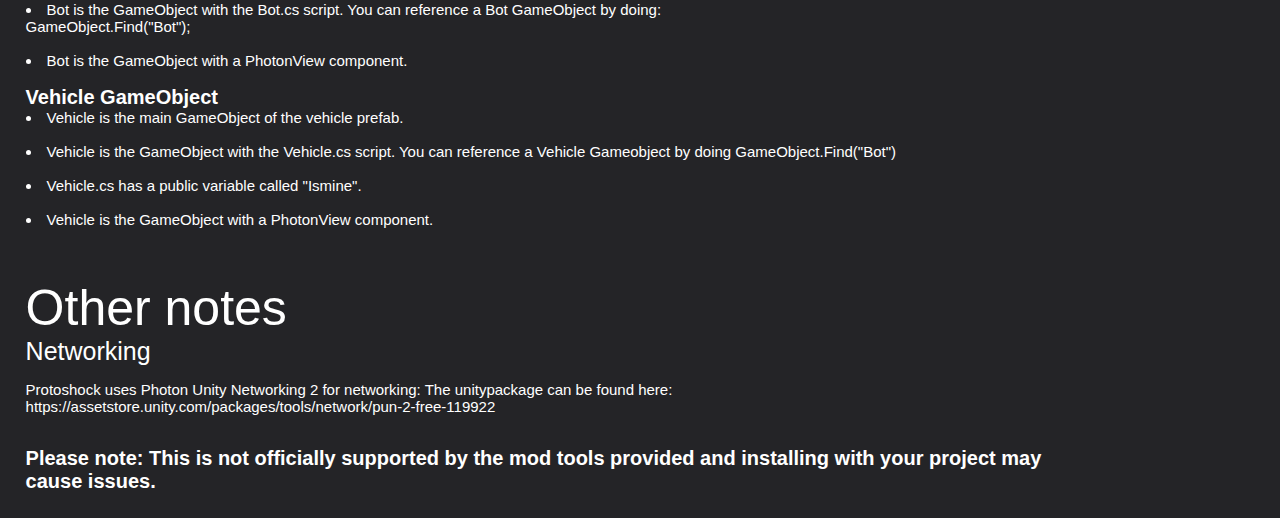
==== commit b23762ca: "e" ====
--- a/docs/index.html
+++ b/docs/index.html
@@ -123,6 +123,12 @@
             <li>Max speed: The maximum allowed speed of the rigidbody component on the vehicle measured in KM/H.</li>
         </ul>
 
+        <titletext>Shaders</titletext>
+        <p>Shaders are scripts that define how a material look.
+        The protoshock mod SDK has some shaders that are imported with the tools, these include:</p>
+        <li>BracketShader - <a href="https://github.com/OCSYT/BracketShader">https://github.com/OCSYT/BracketShader</a></li>
+        <li>Water</li>
+
         <titletext>Methods: </titletext>
 
 
@@ -162,6 +168,15 @@
         <li>Index 2 of info is player health.</li>
         <li>All values are returned as a string.</li>
         <li>Array is recieved from each player in the scene.</li>
+        <br>
+        <titletext>Interact</titletext>
+        <subtitletext>Usage:</subtitletext>
+        <div class="codediv">public void Interact()
+            {
+            //your code here
+            }
+        </div>
+        <li>Called when the player presses the interact button on the object</li>
         <br>
         <titletext>Useful references</titletext>
         <b>PlayerMain GameObject</b>
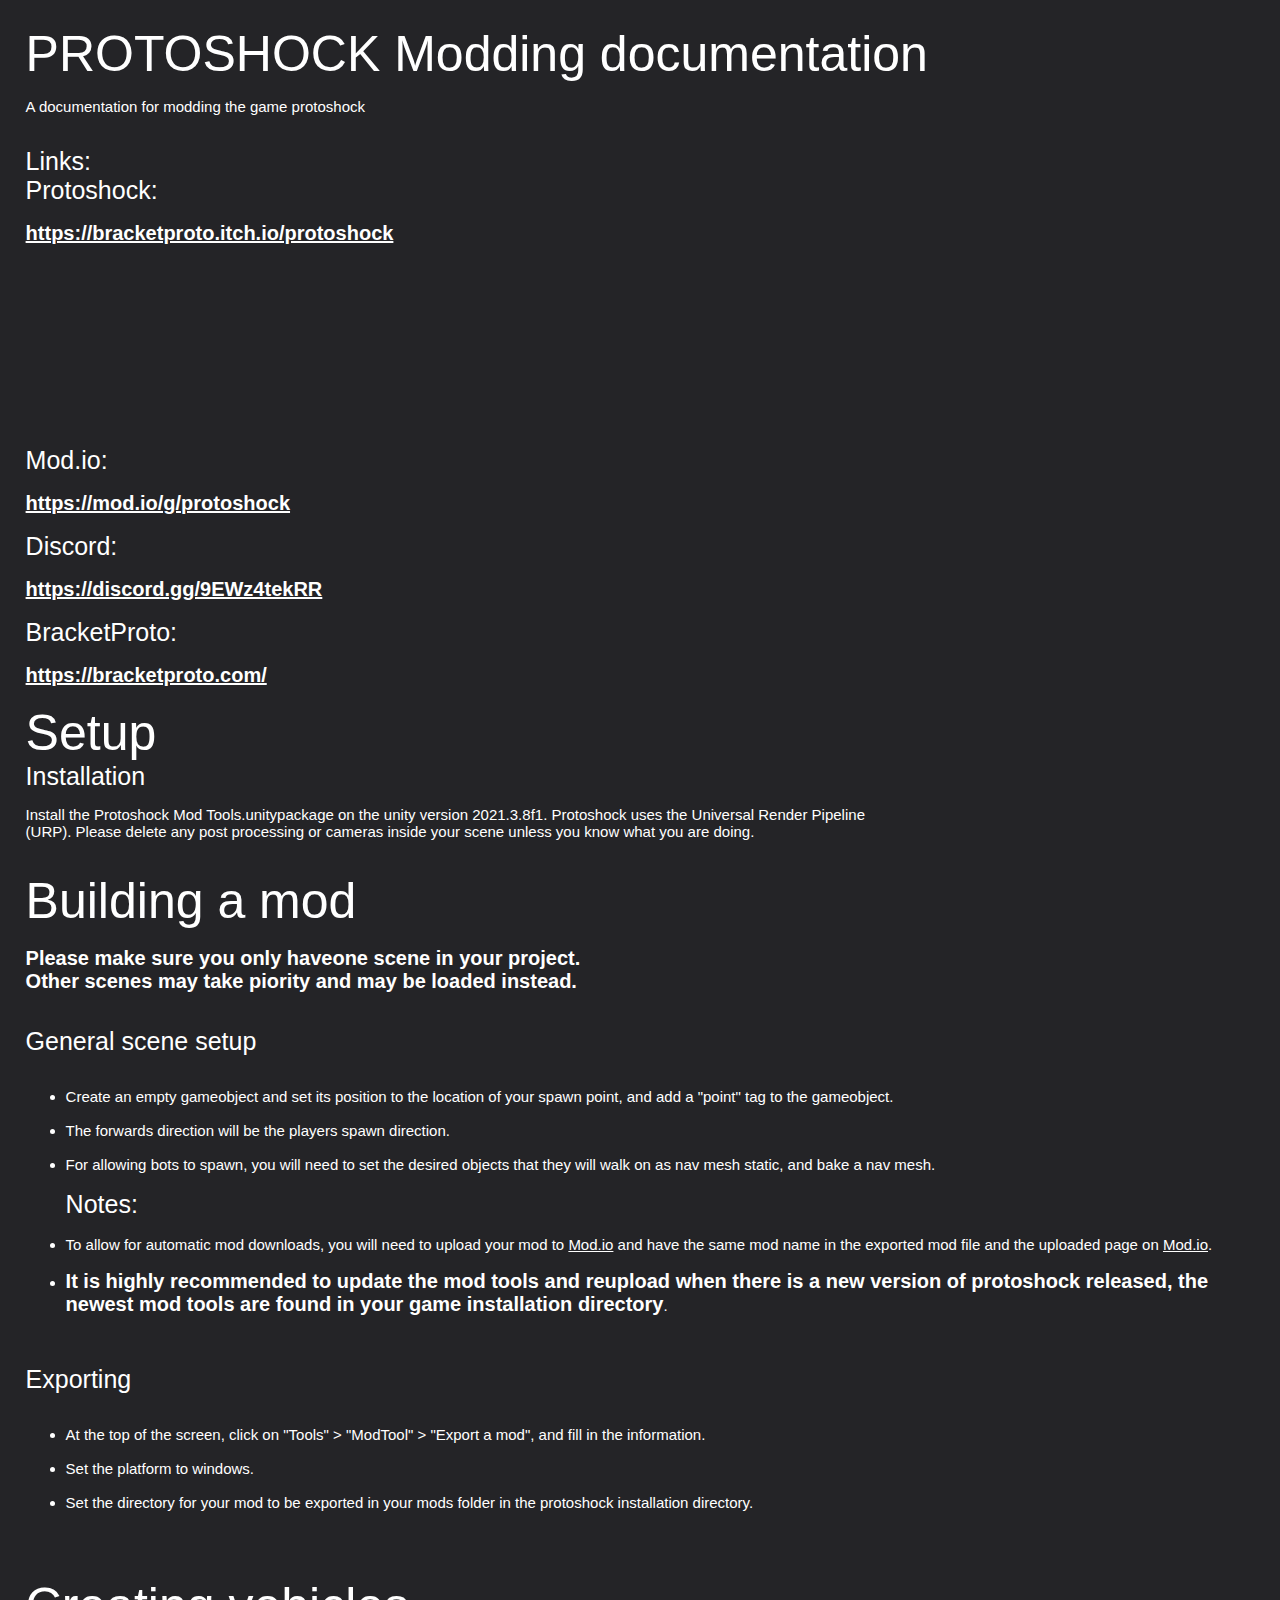
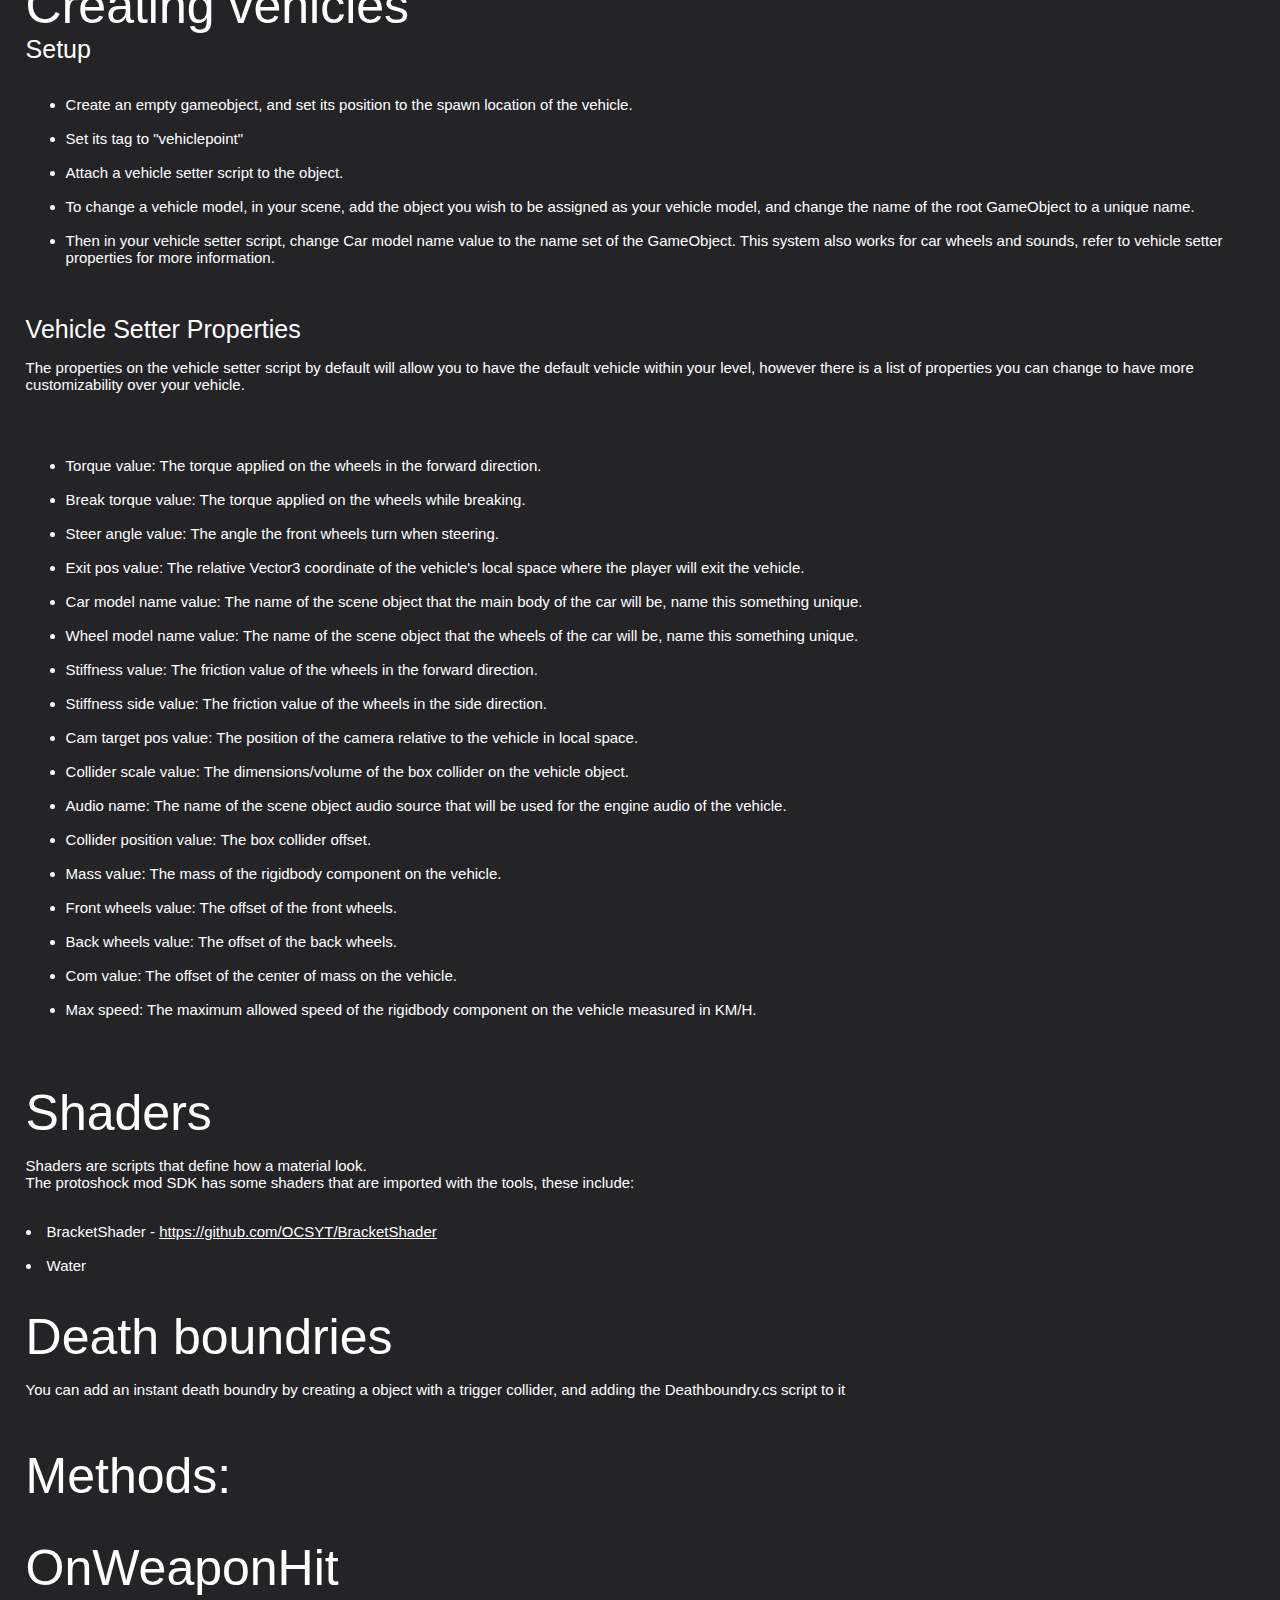
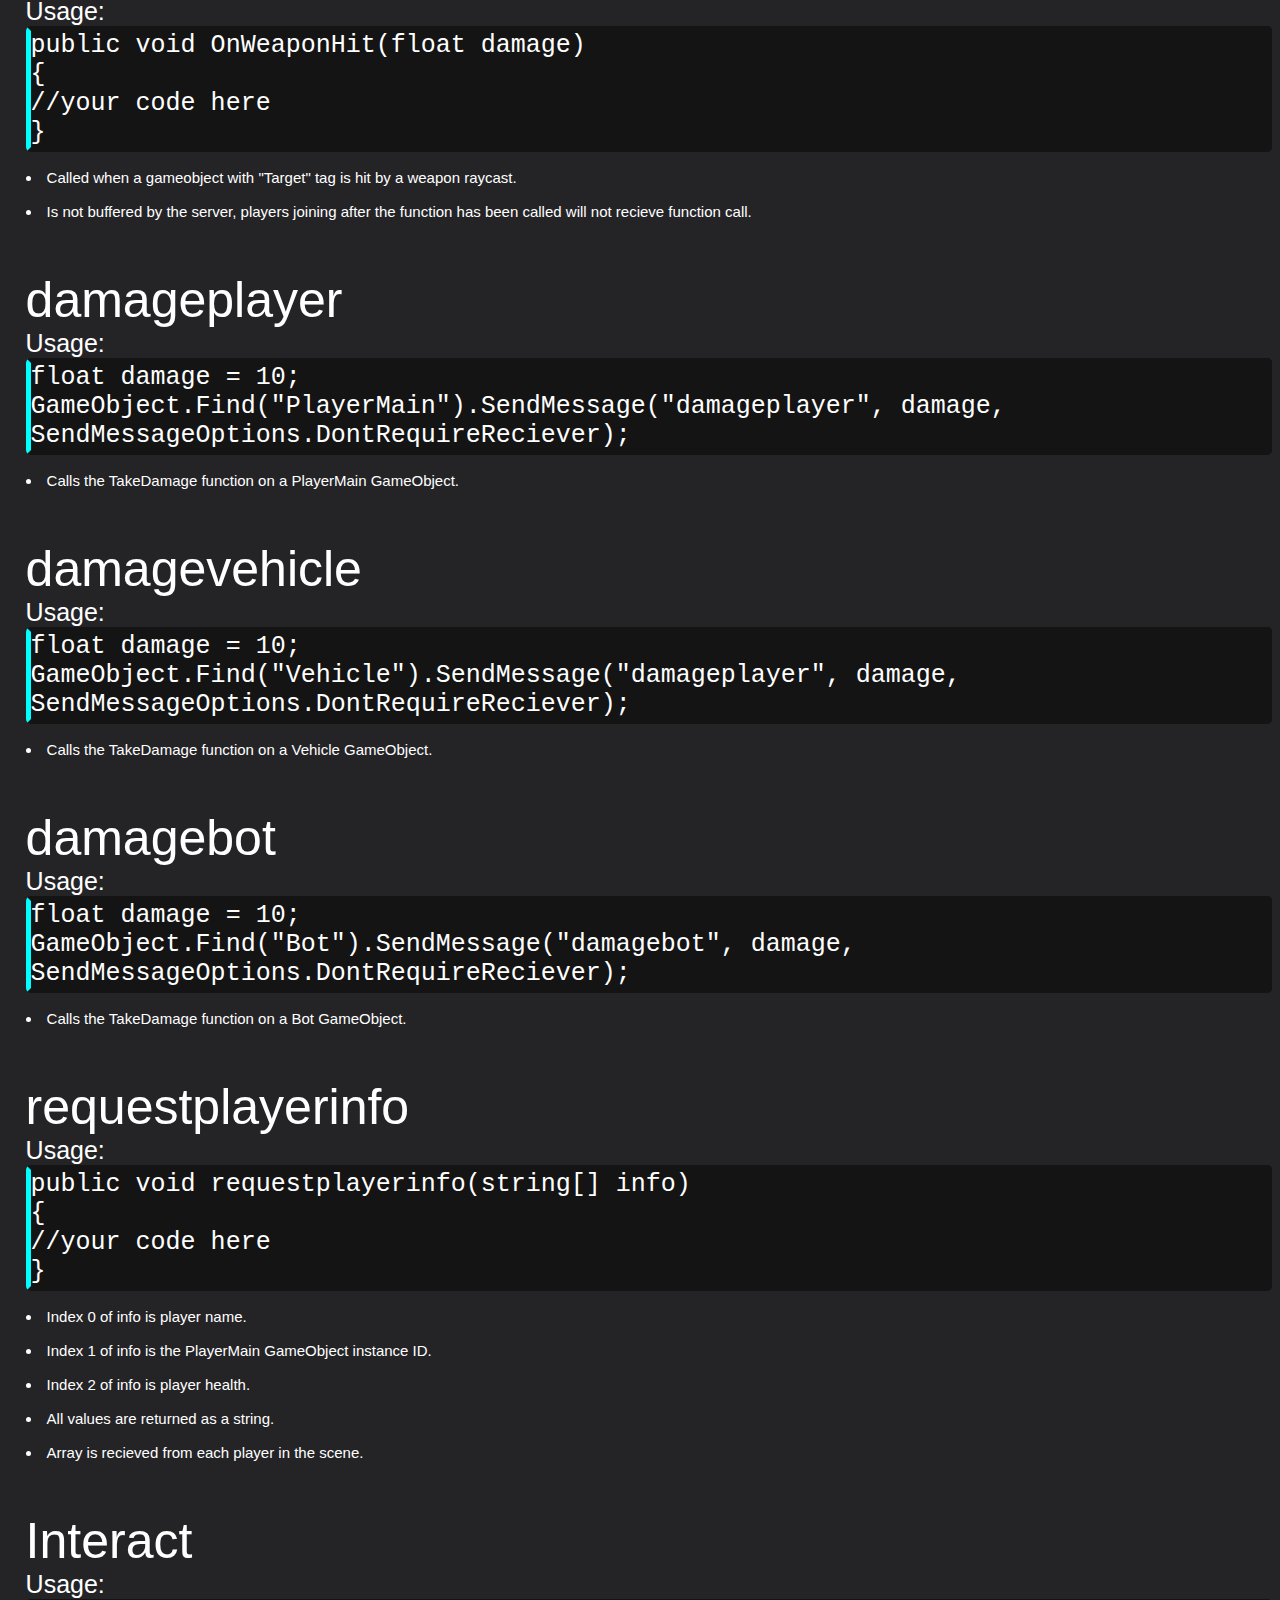
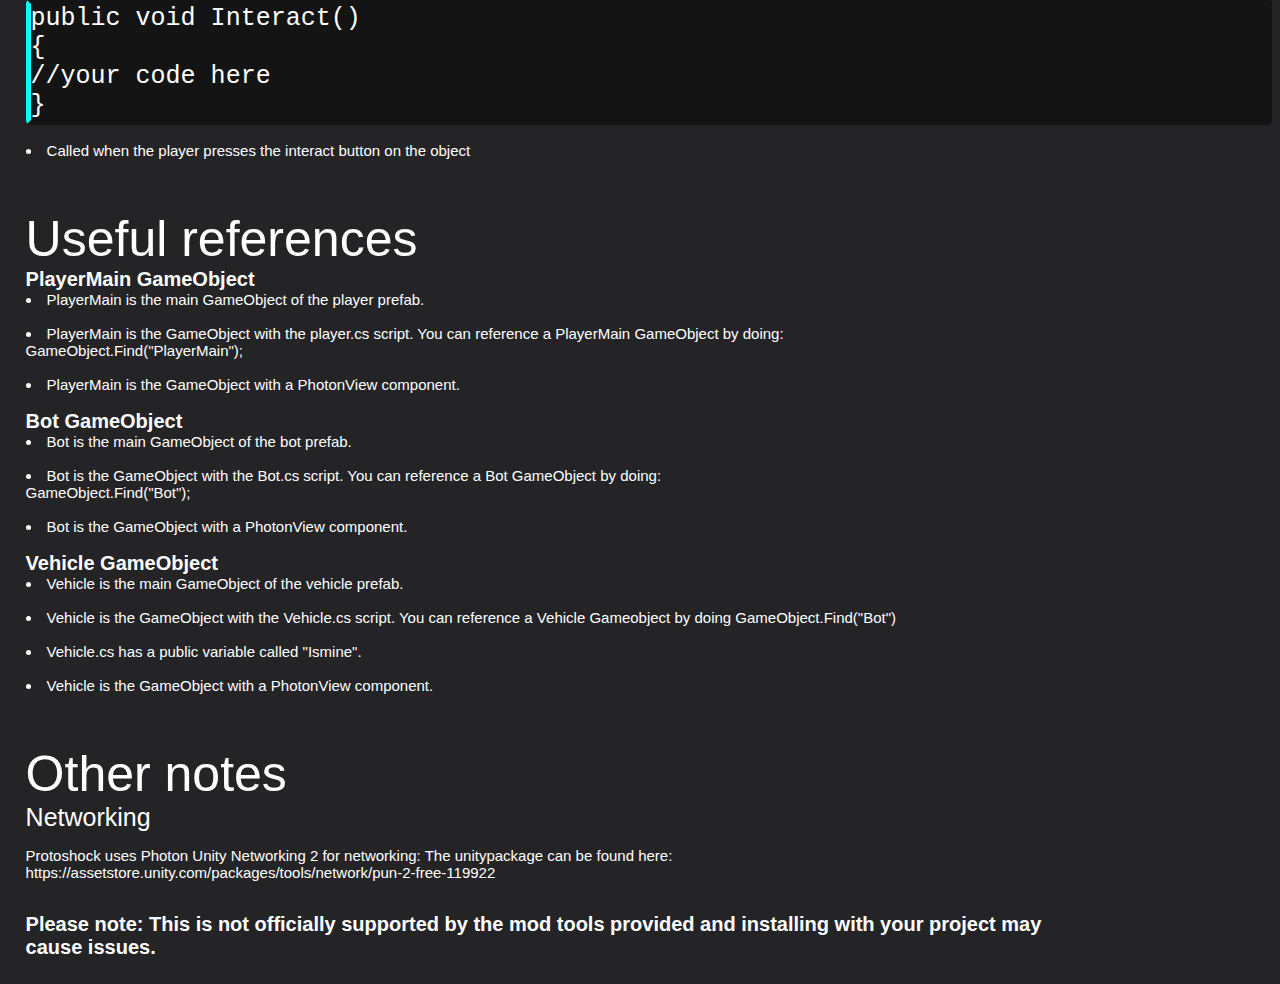
==== commit ee80ad1c: "e" ====
--- a/docs/index.html
+++ b/docs/index.html
@@ -38,7 +38,7 @@
         <meta content="Protoshock modding documentation" property="og:title" />
         <meta content="Protoshock modding documentation and information" property="og:description" />
         <meta content="https://protoshock.github.io/docs/" property="og:url" />
-        <meta content="https://protoshock.github.io/docs/ProtoshockLogo.png" property="og:image" />
+        <meta content="https://protoshock.github.io/ProtoshockLogo.png" property="og:image" />
         <meta content="#00FFFF" data-react-helmet="true" name="theme-color" />
         <meta name="twitter:card" content="summary_large_image">
     </head>
@@ -129,6 +129,9 @@
         <li>BracketShader - <a href="https://github.com/OCSYT/BracketShader">https://github.com/OCSYT/BracketShader</a></li>
         <li>Water</li>
 
+        <titletext>Death boundries</titletext>
+        <p>You can add an instant death boundry by creating a object with a trigger collider, and adding the Deathboundry.cs script to it</p>
+
         <titletext>Methods: </titletext>
 
 
@@ -145,14 +148,21 @@
         <titletext>damageplayer</titletext>
         <subtitletext>Usage:</subtitletext>
         <div class="codediv">float damage = 10;
-            GameObject.Find("PlayerMain").SendMessage("damageplayer", damage);    
+            GameObject.Find("PlayerMain").SendMessage("damageplayer", damage, SendMessageOptions.DontRequireReciever);    
         </div>
         <li>Calls the TakeDamage function on a PlayerMain GameObject.</li>
         <br>
+        <titletext>damagevehicle</titletext>
+        <subtitletext>Usage:</subtitletext>
+        <div class="codediv">float damage = 10;
+            GameObject.Find("Vehicle").SendMessage("damageplayer", damage, SendMessageOptions.DontRequireReciever);    
+        </div>
+        <li>Calls the TakeDamage function on a Vehicle GameObject.</li>
+        <br>
         <titletext>damagebot</titletext>
         <subtitletext>Usage:</subtitletext>
         <div class="codediv">float damage = 10;
-            GameObject.Find("Bot").SendMessage("damagebot", damage);    
+            GameObject.Find("Bot").SendMessage("damagebot", damage, SendMessageOptions.DontRequireReciever);    
         </div>
         <li>Calls the TakeDamage function on a Bot GameObject.</li>
         <br>
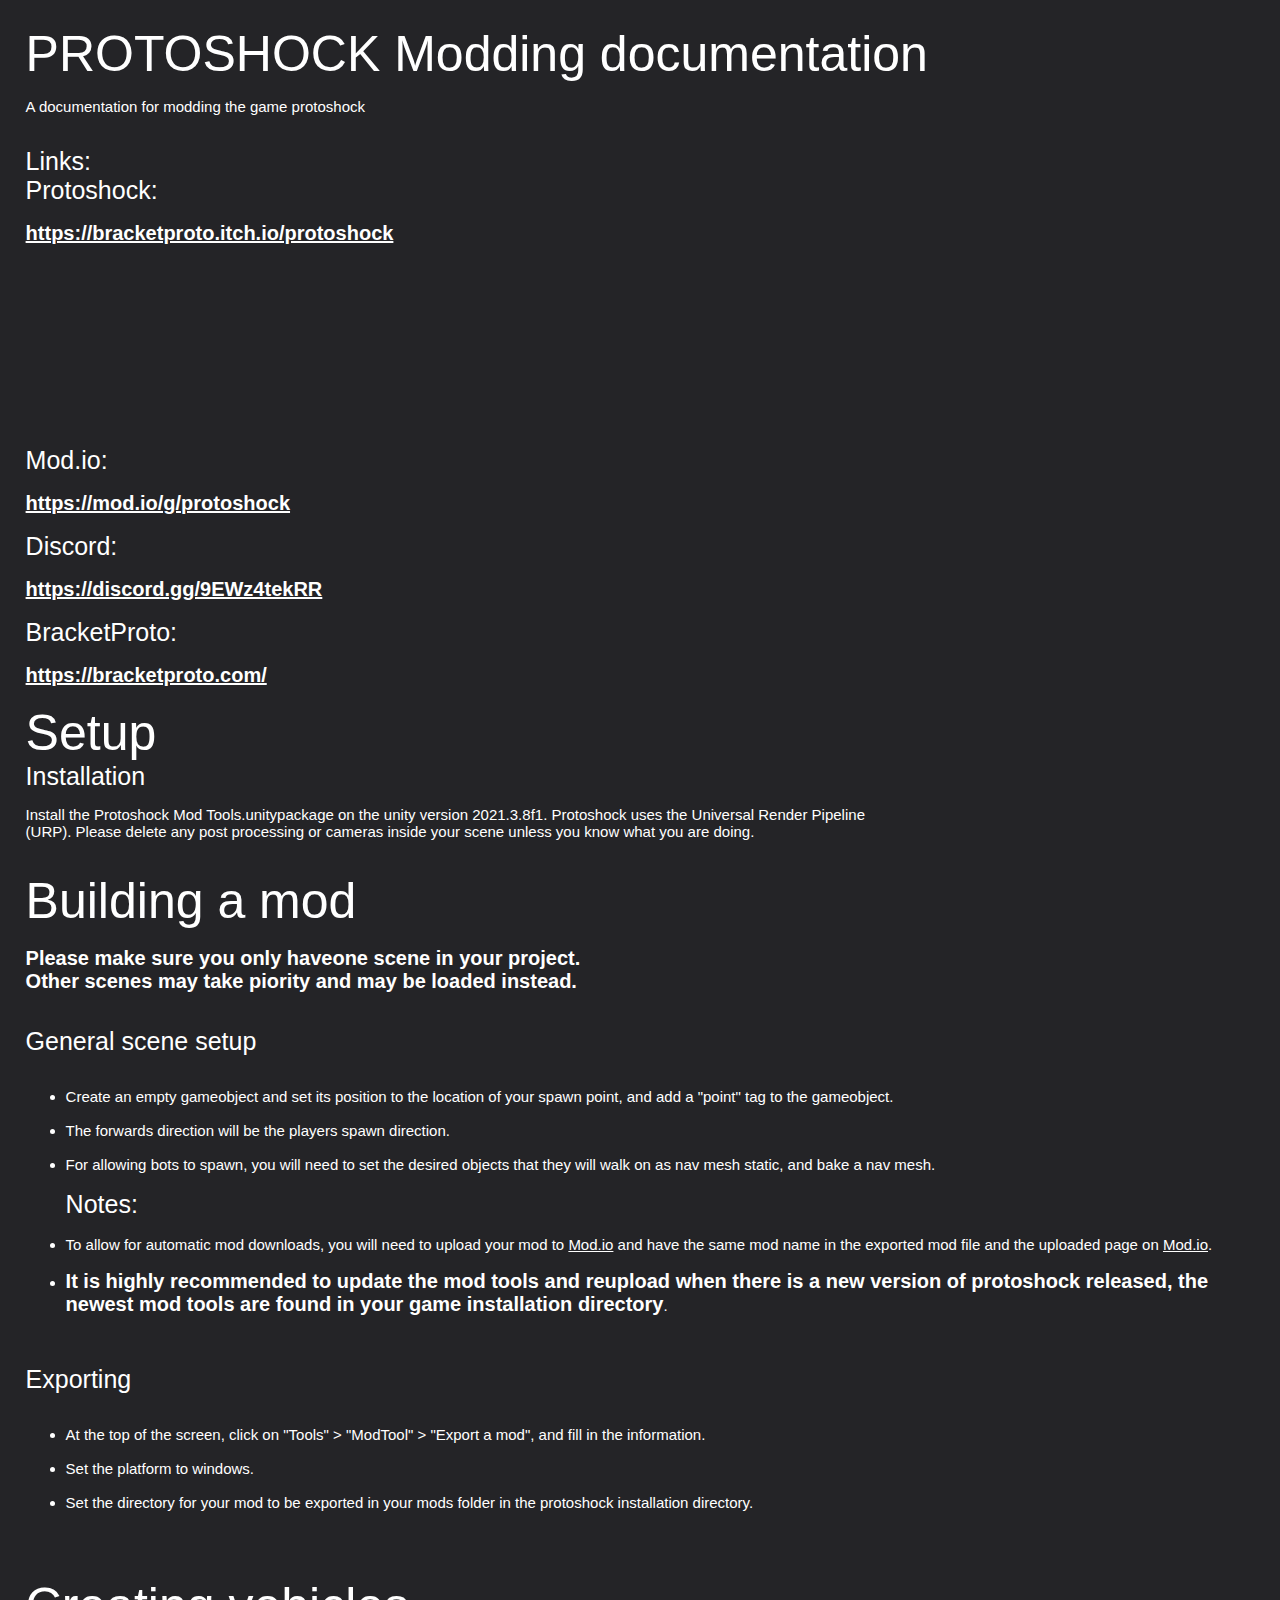
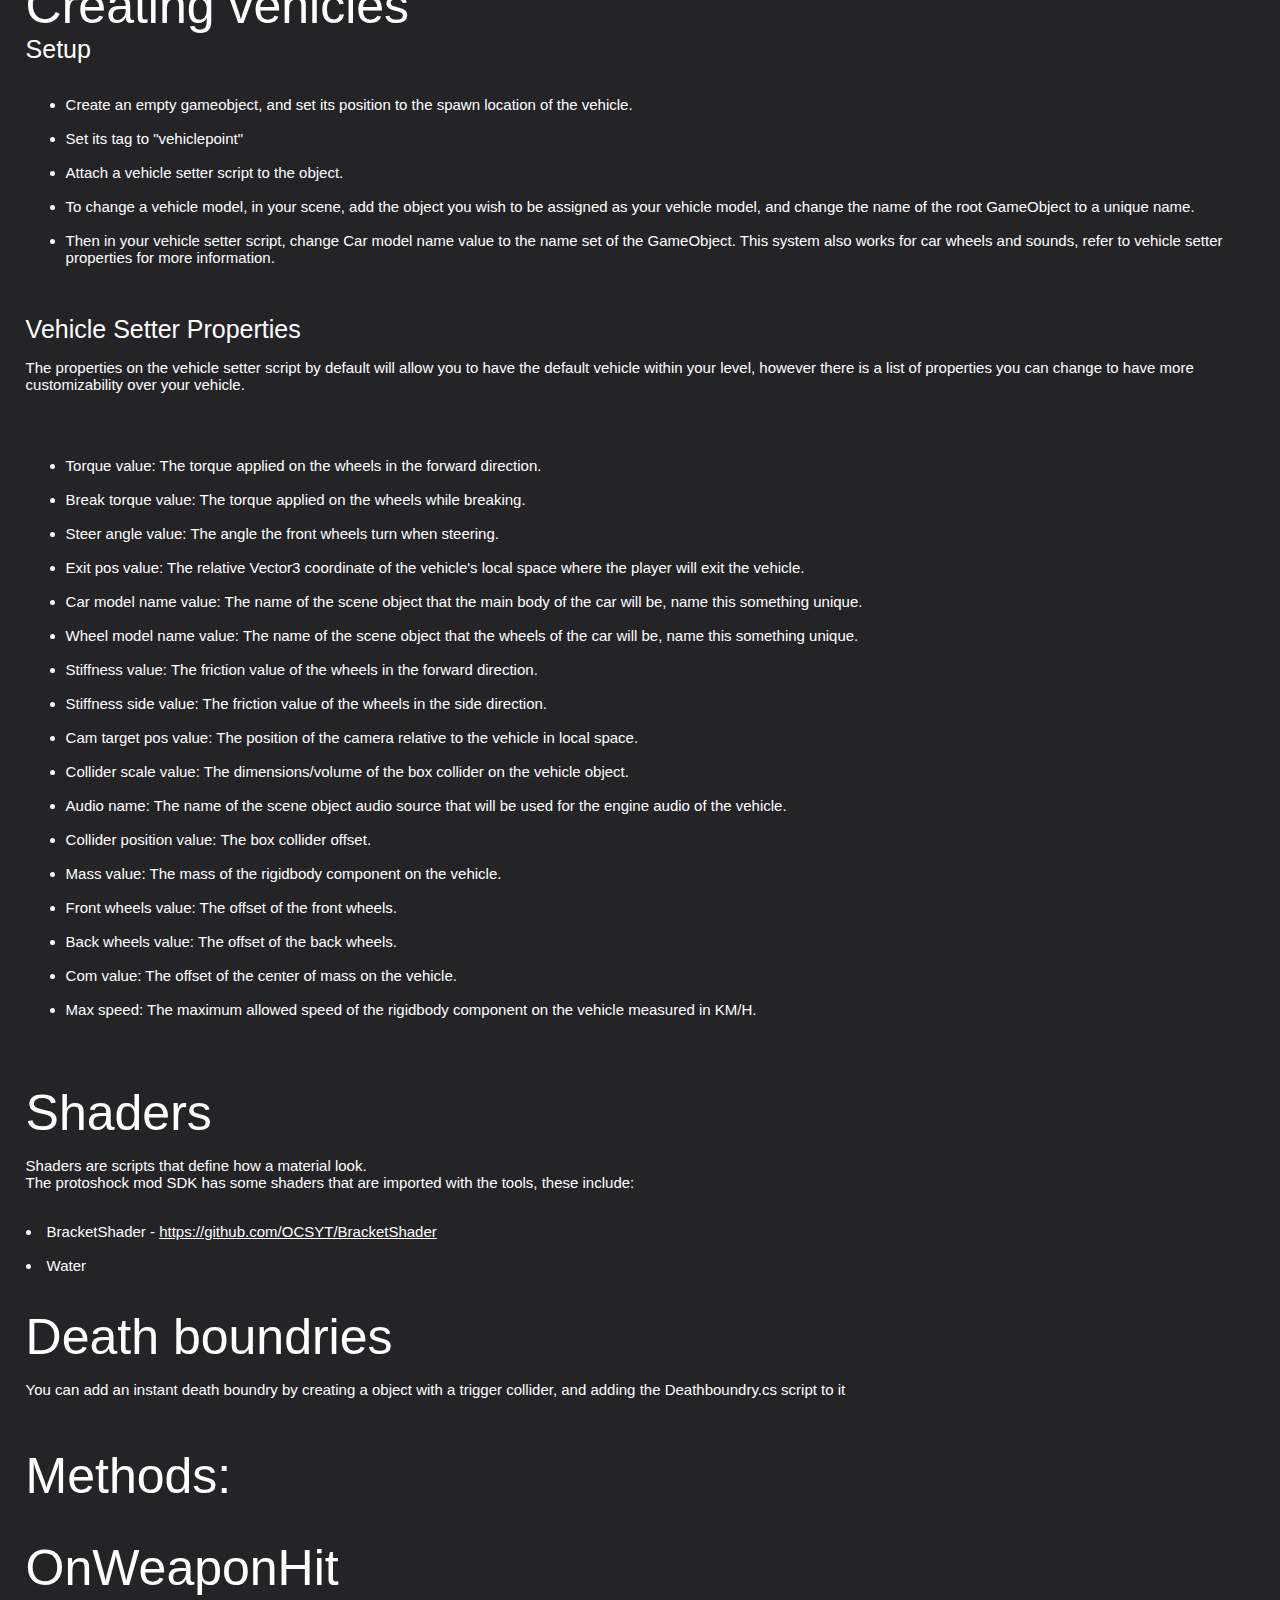
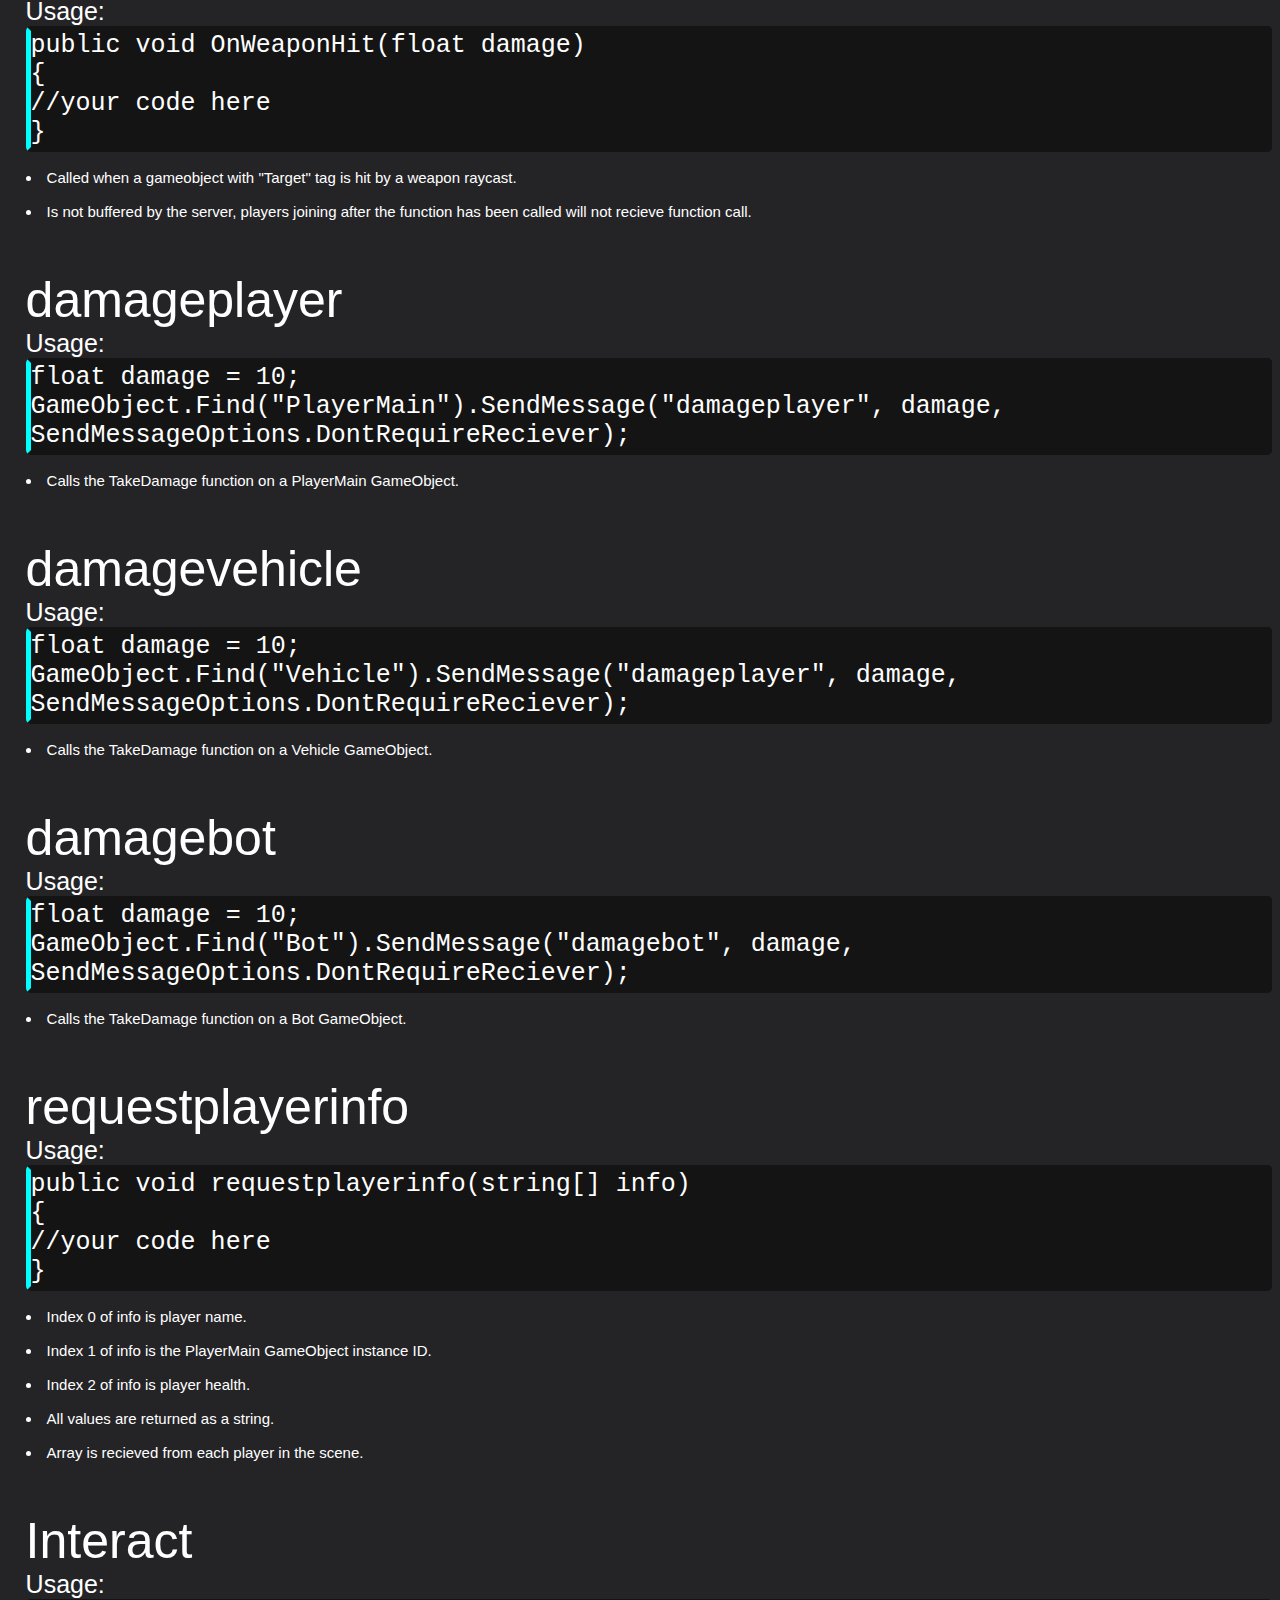
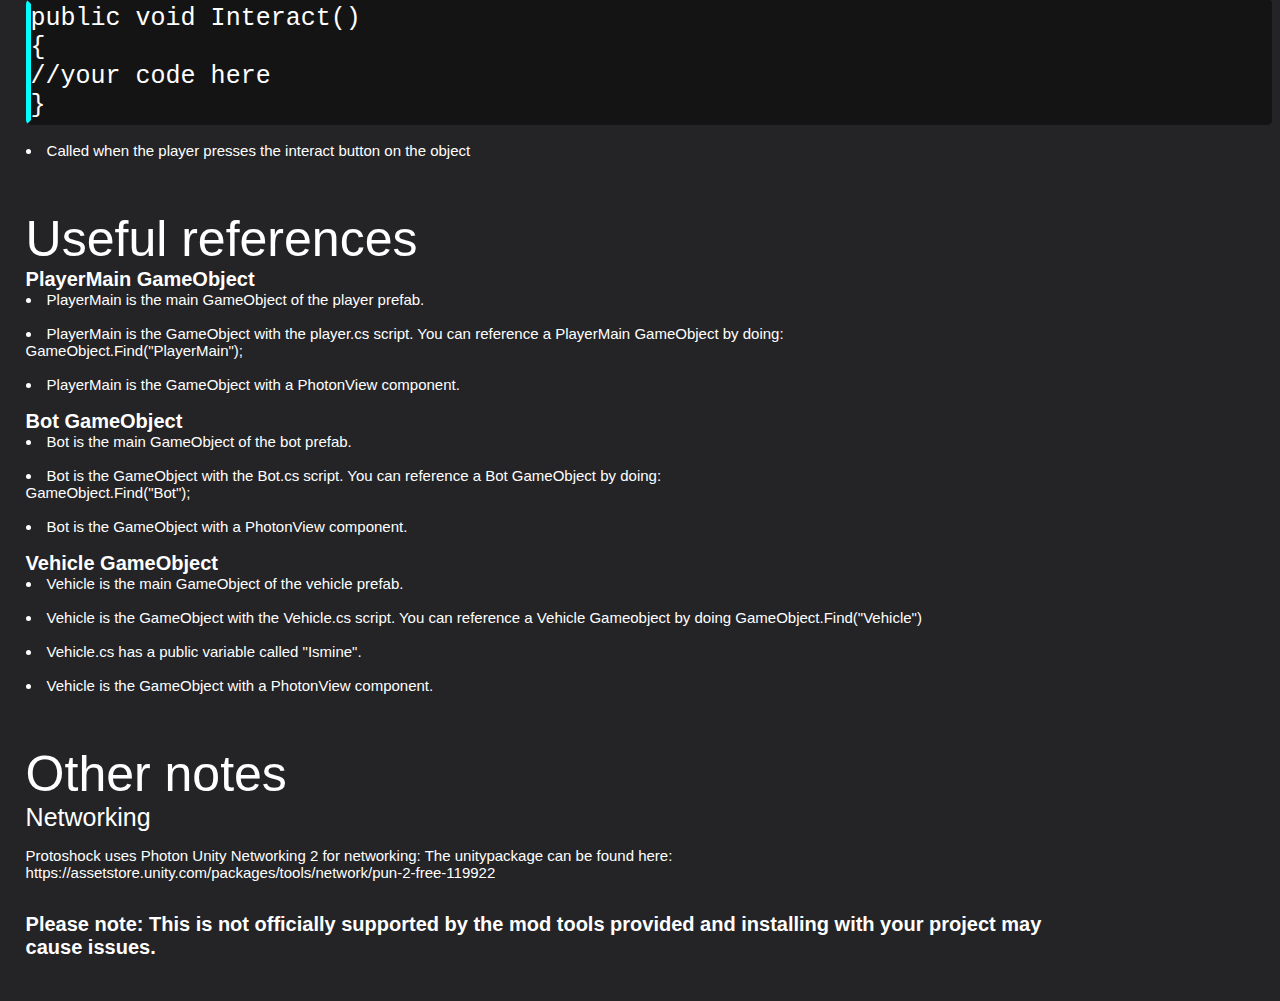
==== commit 73092649: "Update index.html" ====
--- a/docs/index.html
+++ b/docs/index.html
@@ -201,7 +201,7 @@
         <li>Bot is the GameObject with a PhotonView component.</li>
         <b>Vehicle GameObject</b>
         <li>Vehicle is the main GameObject of the vehicle prefab.</li>
-        <li>Vehicle is the GameObject with the Vehicle.cs script. You can reference a Vehicle Gameobject by doing GameObject.Find("Bot")</li>
+        <li>Vehicle is the GameObject with the Vehicle.cs script. You can reference a Vehicle Gameobject by doing GameObject.Find("Vehicle")</li>
         <li>Vehicle.cs has a public variable called "Ismine".</li>
         <li>Vehicle is the GameObject with a PhotonView component.</li>
         <br>
@@ -212,4 +212,4 @@
         <b>Please note: This is not officially supported by the mod tools provided and installing with your project may
             cause issues.</b>
     </body>
-</html>+</html>
